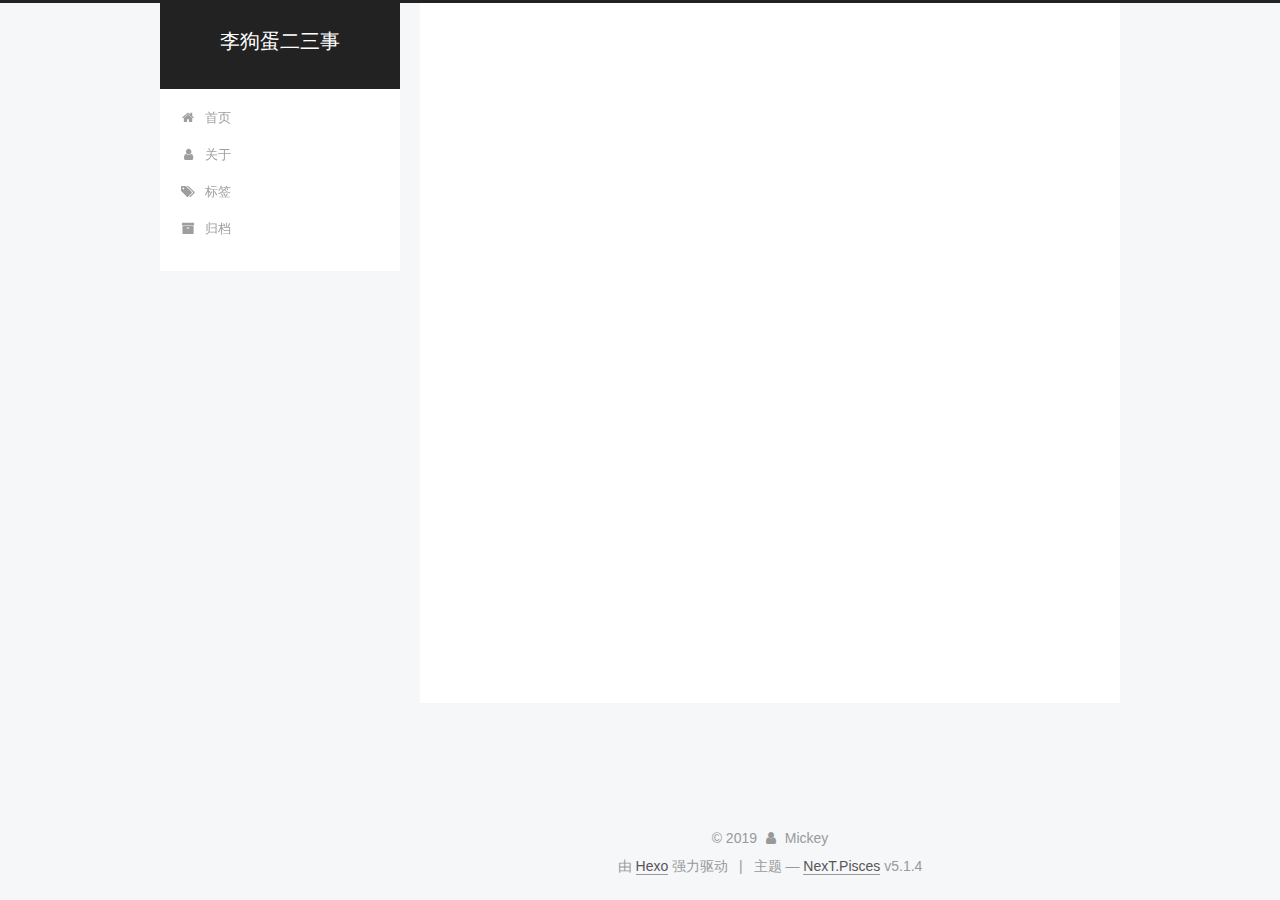
==== archives/index.html @ 02a4fdb4 "Site updated: 2019-07-28 21:21:56" ====
<!DOCTYPE html>



  


<html class="theme-next pisces use-motion" lang="zh-Hans">
<head><meta name="generator" content="Hexo 3.9.0">
  <meta charset="UTF-8">
<meta http-equiv="X-UA-Compatible" content="IE=edge">
<meta name="viewport" content="width=device-width, initial-scale=1, maximum-scale=1">
<meta name="theme-color" content="#222">









<meta http-equiv="Cache-Control" content="no-transform">
<meta http-equiv="Cache-Control" content="no-siteapp">
















  
  
  <link href="/lib/fancybox/source/jquery.fancybox.css?v=2.1.5" rel="stylesheet" type="text/css">







<link href="/lib/font-awesome/css/font-awesome.min.css?v=4.6.2" rel="stylesheet" type="text/css">

<link href="/css/main.css?v=5.1.4" rel="stylesheet" type="text/css">


  <link rel="apple-touch-icon" sizes="180x180" href="/images/apple-touch-icon-next.png?v=5.1.4">


  <link rel="icon" type="image/png" sizes="32x32" href="/images/favicon-32x32-next.png?v=5.1.4">


  <link rel="icon" type="image/png" sizes="16x16" href="/images/favicon-16x16-next.png?v=5.1.4">


  <link rel="mask-icon" href="/images/logo.svg?v=5.1.4" color="#222">





  <meta name="keywords" content="Hexo, NexT">










<meta name="description" content="我们都曾被世界所改变">
<meta name="keywords" content="Life and study">
<meta property="og:type" content="website">
<meta property="og:title" content="李狗蛋二三事">
<meta property="og:url" content="http://yoursite.com/archives/index.html">
<meta property="og:site_name" content="李狗蛋二三事">
<meta property="og:description" content="我们都曾被世界所改变">
<meta property="og:locale" content="zh-Hans">
<meta name="twitter:card" content="summary">
<meta name="twitter:title" content="李狗蛋二三事">
<meta name="twitter:description" content="我们都曾被世界所改变">



<script type="text/javascript" id="hexo.configurations">
  var NexT = window.NexT || {};
  var CONFIG = {
    root: '/',
    scheme: 'Pisces',
    version: '5.1.4',
    sidebar: {"position":"left","display":"post","offset":12,"b2t":false,"scrollpercent":false,"onmobile":false},
    fancybox: true,
    tabs: true,
    motion: {"enable":true,"async":false,"transition":{"post_block":"fadeIn","post_header":"slideDownIn","post_body":"slideDownIn","coll_header":"slideLeftIn","sidebar":"slideUpIn"}},
    duoshuo: {
      userId: '0',
      author: '博主'
    },
    algolia: {
      applicationID: '',
      apiKey: '',
      indexName: '',
      hits: {"per_page":10},
      labels: {"input_placeholder":"Search for Posts","hits_empty":"We didn't find any results for the search: ${query}","hits_stats":"${hits} results found in ${time} ms"}
    }
  };
</script>



  <link rel="canonical" href="http://yoursite.com/archives/">





  <title>归档 | 李狗蛋二三事</title>
  








</head>

<body itemscope itemtype="http://schema.org/WebPage" lang="zh-Hans">

  
  
    
  

  <div class="container sidebar-position-left page-archive">
    <div class="headband"></div>

    <header id="header" class="header" itemscope itemtype="http://schema.org/WPHeader">
      <div class="header-inner"><div class="site-brand-wrapper">
  <div class="site-meta ">
    

    <div class="custom-logo-site-title">
      <a href="/" class="brand" rel="start">
        <span class="logo-line-before"><i></i></span>
        <span class="site-title">李狗蛋二三事</span>
        <span class="logo-line-after"><i></i></span>
      </a>
    </div>
      
        <p class="site-subtitle"></p>
      
  </div>

  <div class="site-nav-toggle">
    <button>
      <span class="btn-bar"></span>
      <span class="btn-bar"></span>
      <span class="btn-bar"></span>
    </button>
  </div>
</div>

<nav class="site-nav">
  

  
    <ul id="menu" class="menu">
      
        
        <li class="menu-item menu-item-首页">
          <a href="/" rel="section">
            
              <i class="menu-item-icon fa fa-fw fa-home"></i> <br>
            
            首页
          </a>
        </li>
      
        
        <li class="menu-item menu-item-关于">
          <a href="/about/" rel="section">
            
              <i class="menu-item-icon fa fa-fw fa-user"></i> <br>
            
            关于
          </a>
        </li>
      
        
        <li class="menu-item menu-item-标签">
          <a href="/tags/" rel="section">
            
              <i class="menu-item-icon fa fa-fw fa-tags"></i> <br>
            
            标签
          </a>
        </li>
      
        
        <li class="menu-item menu-item-归档">
          <a href="/archives/" rel="section">
            
              <i class="menu-item-icon fa fa-fw fa-archive"></i> <br>
            
            归档
          </a>
        </li>
      

      
    </ul>
  

  
</nav>



 </div>
    </header>

    <main id="main" class="main">
      <div class="main-inner">
        <div class="content-wrap">
          <div id="content" class="content">
            

  
  
  
  <div class="post-block archive">
    <div id="posts" class="posts-collapse">
      <span class="archive-move-on"></span>

      <span class="archive-page-counter">
        
        
        
          
        
        嗯..! 目前共计 1 篇日志。 继续努力。
      </span>

      

        
        
        

        
          
          <div class="collection-title">
            <h1 class="archive-year" id="archive-year-2019">2019</h1>
          </div>
        
        

        

  <article class="post post-type-normal" itemscope itemtype="http://schema.org/Article">
    <header class="post-header">

      <h2 class="post-title">
        
            <a class="post-title-link" href="/2019/07/28/hello-world/" itemprop="url">
              
                <span itemprop="name">Hello World</span>
              
            </a>
        
      </h2>

      <div class="post-meta">
        <time class="post-time" itemprop="dateCreated" datetime="2019-07-28T19:10:46+08:00" content="2019-07-28">
          07-28
        </time>
      </div>

    </header>
  </article>



      

    </div>
  </div>
  
  
  

  



          </div>
          


          

        </div>
        
          
  
  <div class="sidebar-toggle">
    <div class="sidebar-toggle-line-wrap">
      <span class="sidebar-toggle-line sidebar-toggle-line-first"></span>
      <span class="sidebar-toggle-line sidebar-toggle-line-middle"></span>
      <span class="sidebar-toggle-line sidebar-toggle-line-last"></span>
    </div>
  </div>

  <aside id="sidebar" class="sidebar">
    
    <div class="sidebar-inner">

      

      

      <section class="site-overview-wrap sidebar-panel sidebar-panel-active">
        <div class="site-overview">
          <div class="site-author motion-element" itemprop="author" itemscope itemtype="http://schema.org/Person">
            
              <img class="site-author-image" itemprop="image" src="https://i.loli.net/2019/07/28/5d3d915f0246d57977.jpg" alt="Mickey">
            
              <p class="site-author-name" itemprop="name">Mickey</p>
              <p class="site-description motion-element" itemprop="description">我们都曾被世界所改变</p>
          </div>

          <nav class="site-state motion-element">

            
              <div class="site-state-item site-state-posts">
              
                <a href="/archives">
              
                  <span class="site-state-item-count">1</span>
                  <span class="site-state-item-name">日志</span>
                </a>
              </div>
            

            

            

          </nav>

          

          
            <div class="links-of-author motion-element">
                
                  <span class="links-of-author-item">
                    <a href="https://github.com/shuaipengli" target="_blank" title="GitHub">
                      
                        <i class="fa fa-fw fa-github"></i>GitHub</a>
                  </span>
                
                  <span class="links-of-author-item">
                    <a href="421853971@qq.com" target="_blank" title="E-Mail">
                      
                        <i class="fa fa-fw fa-envelope"></i>E-Mail</a>
                  </span>
                
            </div>
          

          
          

          
          

          

        </div>
      </section>

      

      

    </div>
  </aside>


        
      </div>
    </main>

    <footer id="footer" class="footer">
      <div class="footer-inner">
        <div class="copyright">&copy; <span itemprop="copyrightYear">2019</span>
  <span class="with-love">
    <i class="fa fa-user"></i>
  </span>
  <span class="author" itemprop="copyrightHolder">Mickey</span>

  
</div>


  <div class="powered-by">由 <a class="theme-link" target="_blank" href="https://hexo.io">Hexo</a> 强力驱动</div>



  <span class="post-meta-divider">|</span>



  <div class="theme-info">主题 &mdash; <a class="theme-link" target="_blank" href="https://github.com/iissnan/hexo-theme-next">NexT.Pisces</a> v5.1.4</div>




        







        
      </div>
    </footer>

    
      <div class="back-to-top">
        <i class="fa fa-arrow-up"></i>
        
      </div>
    

    

  </div>

  

<script type="text/javascript">
  if (Object.prototype.toString.call(window.Promise) !== '[object Function]') {
    window.Promise = null;
  }
</script>









  












  
  
    <script type="text/javascript" src="/lib/jquery/index.js?v=2.1.3"></script>
  

  
  
    <script type="text/javascript" src="/lib/fastclick/lib/fastclick.min.js?v=1.0.6"></script>
  

  
  
    <script type="text/javascript" src="/lib/jquery_lazyload/jquery.lazyload.js?v=1.9.7"></script>
  

  
  
    <script type="text/javascript" src="/lib/velocity/velocity.min.js?v=1.2.1"></script>
  

  
  
    <script type="text/javascript" src="/lib/velocity/velocity.ui.min.js?v=1.2.1"></script>
  

  
  
    <script type="text/javascript" src="/lib/fancybox/source/jquery.fancybox.pack.js?v=2.1.5"></script>
  


  


  <script type="text/javascript" src="/js/src/utils.js?v=5.1.4"></script>

  <script type="text/javascript" src="/js/src/motion.js?v=5.1.4"></script>



  
  


  <script type="text/javascript" src="/js/src/affix.js?v=5.1.4"></script>

  <script type="text/javascript" src="/js/src/schemes/pisces.js?v=5.1.4"></script>



  

  


  <script type="text/javascript" src="/js/src/bootstrap.js?v=5.1.4"></script>



  


  




	





  





  












  





  

  

  

  
  

  

  

  

</body>
</html>
---- css/main.css ----
/* normalize.css v3.0.2 | MIT License | git.io/normalize */
html {
  font-family: sans-serif; /* 1 */
  -ms-text-size-adjust: 100%; /* 2 */
  -webkit-text-size-adjust: 100%; /* 2 */
}
body {
  margin: 0;
}
article,
aside,
details,
figcaption,
figure,
footer,
header,
hgroup,
main,
menu,
nav,
section,
summary {
  display: block;
}
audio,
canvas,
progress,
video {
  display: inline-block; /* 1 */
  vertical-align: baseline; /* 2 */
}
audio:not([controls]) {
  display: none;
  height: 0;
}
[hidden],
template {
  display: none;
}
a {
  background-color: transparent;
}
a:active,
a:hover {
  outline: 0;
}
abbr[title] {
  border-bottom: 1px dotted;
}
b,
strong {
  font-weight: bold;
}
dfn {
  font-style: italic;
}
h1 {
  font-size: 2em;
  margin: 0.67em 0;
}
mark {
  background: #ff0;
  color: #000;
}
small {
  font-size: 80%;
}
sub,
sup {
  font-size: 75%;
  line-height: 0;
  position: relative;
  vertical-align: baseline;
}
sup {
  top: -0.5em;
}
sub {
  bottom: -0.25em;
}
img {
  border: 0;
}
svg:not(:root) {
  overflow: hidden;
}
figure {
  margin: 1em 40px;
}
hr {
  -moz-box-sizing: content-box;
  box-sizing: content-box;
  height: 0;
}
pre {
  overflow: auto;
}
code,
kbd,
pre,
samp {
  font-family: monospace, monospace;
  font-size: 1em;
}
button,
input,
optgroup,
select,
textarea {
  color: inherit; /* 1 */
  font: inherit; /* 2 */
  margin: 0; /* 3 */
}
button {
  overflow: visible;
}
button,
select {
  text-transform: none;
}
button,
html input[type="button"],
input[type="reset"],
input[type="submit"] {
  -webkit-appearance: button; /* 2 */
  cursor: pointer; /* 3 */
}
button[disabled],
html input[disabled] {
  cursor: default;
}
button::-moz-focus-inner,
input::-moz-focus-inner {
  border: 0;
  padding: 0;
}
input {
  line-height: normal;
}
input[type="checkbox"],
input[type="radio"] {
  box-sizing: border-box; /* 1 */
  padding: 0; /* 2 */
}
input[type="number"]::-webkit-inner-spin-button,
input[type="number"]::-webkit-outer-spin-button {
  height: auto;
}
input[type="search"] {
  -webkit-appearance: textfield; /* 1 */
  -moz-box-sizing: content-box;
  -webkit-box-sizing: content-box; /* 2 */
  box-sizing: content-box;
}
input[type="search"]::-webkit-search-cancel-button,
input[type="search"]::-webkit-search-decoration {
  -webkit-appearance: none;
}
fieldset {
  border: 1px solid #c0c0c0;
  margin: 0 2px;
  padding: 0.35em 0.625em 0.75em;
}
legend {
  border: 0; /* 1 */
  padding: 0; /* 2 */
}
textarea {
  overflow: auto;
}
optgroup {
  font-weight: bold;
}
table {
  border-collapse: collapse;
  border-spacing: 0;
}
td,
th {
  padding: 0;
}
::selection {
  background: #262a30;
  color: #fff;
}
body {
  position: relative;
  font-family: 'Lato', "PingFang SC", "Microsoft YaHei", sans-serif;
  font-size: 14px;
  line-height: 2;
  color: #555;
  background: #f5f7f9;
}
@media (max-width: 767px) {
  body {
    padding-right: 0 !important;
  }
}
@media (min-width: 768px) and (max-width: 991px) {
  body {
    padding-right: 0 !important;
  }
}
@media (min-width: 1600px) {
  body {
    font-size: 16px;
  }
}
h1,
h2,
h3,
h4,
h5,
h6 {
  margin: 0;
  padding: 0;
  font-weight: bold;
  line-height: 1.5;
  font-family: 'Lato', "PingFang SC", "Microsoft YaHei", sans-serif;
}
h2,
h3,
h4,
h5,
h6 {
  margin: 20px 0 15px;
}
h1 {
  font-size: 22px;
}
@media (max-width: 767px) {
  h1 {
    font-size: 18px;
  }
}
h2 {
  font-size: 20px;
}
@media (max-width: 767px) {
  h2 {
    font-size: 16px;
  }
}
h3 {
  font-size: 18px;
}
@media (max-width: 767px) {
  h3 {
    font-size: 14px;
  }
}
h4 {
  font-size: 16px;
}
@media (max-width: 767px) {
  h4 {
    font-size: 12px;
  }
}
h5 {
  font-size: 14px;
}
@media (max-width: 767px) {
  h5 {
    font-size: 10px;
  }
}
h6 {
  font-size: 12px;
}
@media (max-width: 767px) {
  h6 {
    font-size: 8px;
  }
}
p {
  margin: 0 0 20px 0;
}
a {
  color: #555;
  text-decoration: none;
  outline: none;
  border-bottom: 1px solid #999;
  word-wrap: break-word;
}
a:hover {
  color: #222;
  border-bottom-color: #222;
}
blockquote {
  margin: 0;
  padding: 0;
}
img {
  display: block;
  margin: auto;
  max-width: 100%;
  height: auto;
}
hr {
  margin: 40px 0;
  height: 3px;
  border: none;
  background-color: #ddd;
  background-image: repeating-linear-gradient(-45deg, #fff, #fff 4px, transparent 4px, transparent 8px);
}
blockquote {
  padding: 0 15px;
  color: #666;
  border-left: 4px solid #ddd;
}
blockquote cite::before {
  content: "-";
  padding: 0 5px;
}
dt {
  font-weight: 700;
}
dd {
  margin: 0;
  padding: 0;
}
kbd {
  border: 1px solid #ccc;
  border-radius: 0.2em;
  box-shadow: 0.1em 0.1em 0.2em rgba(0,0,0,0.1);
  background-color: #f9f9f9;
  font-family: inherit;
  background-image: -webkit-linear-gradient(top, #eee, #fff, #eee);
  padding: 0.1em 0.3em;
  white-space: nowrap;
}
.text-left {
  text-align: left;
}
.text-center {
  text-align: center;
}
.text-right {
  text-align: right;
}
.text-justify {
  text-align: justify;
}
.text-nowrap {
  white-space: nowrap;
}
.text-lowercase {
  text-transform: lowercase;
}
.text-uppercase {
  text-transform: uppercase;
}
.text-capitalize {
  text-transform: capitalize;
}
.center-block {
  display: block;
  margin-left: auto;
  margin-right: auto;
}
.clearfix:before,
.clearfix:after {
  content: " ";
  display: table;
}
.clearfix:after {
  clear: both;
}
.pullquote {
  width: 45%;
}
.pullquote.left {
  float: left;
  margin-left: 5px;
  margin-right: 10px;
}
.pullquote.right {
  float: right;
  margin-left: 10px;
  margin-right: 5px;
}
.affix.affix.affix {
  position: fixed;
}
.translation {
  margin-top: -20px;
  font-size: 14px;
  color: #999;
}
.scrollbar-measure {
  width: 100px;
  height: 100px;
  overflow: scroll;
  position: absolute;
  top: -9999px;
}
.use-motion .motion-element {
  opacity: 0;
}
table {
  margin: 20px 0;
  width: 100%;
  border-collapse: collapse;
  border-spacing: 0;
  border: 1px solid #ddd;
  font-size: 14px;
  table-layout: fixed;
  word-wrap: break-all;
}
table>tbody>tr:nth-of-type(odd) {
  background-color: #f9f9f9;
}
table>tbody>tr:hover {
  background-color: #f5f5f5;
}
caption,
th,
td {
  padding: 8px;
  text-align: left;
  vertical-align: middle;
  font-weight: normal;
}
th,
td {
  border-bottom: 3px solid #ddd;
  border-right: 1px solid #eee;
}
th {
  padding-bottom: 10px;
  font-weight: 700;
}
td {
  border-bottom-width: 1px;
}
html,
body {
  height: 100%;
}
.container {
  position: relative;
  min-height: 100%;
}
.header-inner {
  margin: 0 auto;
  padding: 100px 0 70px;
  width: 700px;
}
@media (min-width: 1600px) {
  .container .header-inner {
    width: 900px;
  }
}
.main {
  padding-bottom: 150px;
}
.main-inner {
  margin: 0 auto;
  width: 700px;
}
@media (min-width: 1600px) {
  .container .main-inner {
    width: 900px;
  }
}
.footer {
  position: absolute;
  left: 0;
  bottom: 0;
  width: 100%;
  min-height: 50px;
}
.footer-inner {
  box-sizing: border-box;
  margin: 20px auto;
  width: 700px;
}
@media (min-width: 1600px) {
  .container .footer-inner {
    width: 900px;
  }
}
pre,
.highlight {
  overflow: auto;
  margin: 20px 0;
  padding: 0;
  font-size: 13px;
  color: #4d4d4c;
  background: #f7f7f7;
  line-height: 1.6;
}
pre,
code {
  font-family: consolas, Menlo, "PingFang SC", "Microsoft YaHei", monospace;
}
code {
  padding: 2px 4px;
  word-wrap: break-word;
  color: #555;
  background: #eee;
  border-radius: 3px;
  font-size: 13px;
}
pre {
  padding: 10px;
}
pre code {
  padding: 0;
  color: #4d4d4c;
  background: none;
  text-shadow: none;
}
.highlight {
  border-radius: 1px;
}
.highlight pre {
  border: none;
  margin: 0;
  padding: 10px 0;
}
.highlight table {
  margin: 0;
  width: auto;
  border: none;
}
.highlight td {
  border: none;
  padding: 0;
}
.highlight figcaption {
  font-size: 1em;
  color: #4d4d4c;
  line-height: 1em;
  margin-bottom: 1em;
}
.highlight figcaption:before,
.highlight figcaption:after {
  content: " ";
  display: table;
}
.highlight figcaption:after {
  clear: both;
}
.highlight figcaption a {
  float: right;
  color: #4d4d4c;
}
.highlight figcaption a:hover {
  border-bottom-color: #4d4d4c;
}
.highlight .gutter pre {
  padding-left: 10px;
  padding-right: 10px;
  color: #869194;
  text-align: right;
  background-color: #eff2f3;
}
.highlight .code pre {
  width: 100%;
  padding-left: 10px;
  padding-right: 10px;
  background-color: #f7f7f7;
}
.highlight .line {
  height: 20px;
}
.gutter {
  -webkit-user-select: none;
  -moz-user-select: none;
  -ms-user-select: none;
  user-select: none;
}
.gist table {
  width: auto;
}
.gist table td {
  border: none;
}
pre .deletion {
  background: #fdd;
}
pre .addition {
  background: #dfd;
}
pre .meta {
  color: #8959a8;
}
pre .comment {
  color: #8e908c;
}
pre .variable,
pre .attribute,
pre .tag,
pre .regexp,
pre .ruby .constant,
pre .xml .tag .title,
pre .xml .pi,
pre .xml .doctype,
pre .html .doctype,
pre .css .id,
pre .css .class,
pre .css .pseudo {
  color: #c82829;
}
pre .number,
pre .preprocessor,
pre .built_in,
pre .literal,
pre .params,
pre .constant,
pre .command {
  color: #f5871f;
}
pre .ruby .class .title,
pre .css .rules .attribute,
pre .string,
pre .value,
pre .inheritance,
pre .header,
pre .ruby .symbol,
pre .xml .cdata,
pre .special,
pre .number,
pre .formula {
  color: #718c00;
}
pre .title,
pre .css .hexcolor {
  color: #3e999f;
}
pre .function,
pre .python .decorator,
pre .python .title,
pre .ruby .function .title,
pre .ruby .title .keyword,
pre .perl .sub,
pre .javascript .title,
pre .coffeescript .title {
  color: #4271ae;
}
pre .keyword,
pre .javascript .function {
  color: #8959a8;
}
.full-image.full-image.full-image.full-image {
  border: none;
  max-width: 100%;
  width: auto;
  margin: 20px auto 25px;
}
@media (min-width: 992px) {
  .full-image.full-image.full-image.full-image {
    max-width: none;
    width: 118%;
    margin: 0 -9%;
  }
}
.blockquote-center,
.page-home .post-type-quote blockquote,
.page-post-detail .post-type-quote blockquote {
  position: relative;
  margin: 40px 0;
  padding: 0;
  border-left: none;
  text-align: center;
}
.blockquote-center::before,
.page-home .post-type-quote blockquote::before,
.page-post-detail .post-type-quote blockquote::before,
.blockquote-center::after,
.page-home .post-type-quote blockquote::after,
.page-post-detail .post-type-quote blockquote::after {
  position: absolute;
  content: ' ';
  display: block;
  width: 100%;
  height: 24px;
  opacity: 0.2;
  background-repeat: no-repeat;
  background-position: 0 -6px;
  background-size: 22px 22px;
}
.blockquote-center::before,
.page-home .post-type-quote blockquote::before,
.page-post-detail .post-type-quote blockquote::before {
  top: -20px;
  background-image: url("../images/quote-l.svg");
  border-top: 1px solid #ccc;
}
.blockquote-center::after,
.page-home .post-type-quote blockquote::after,
.page-post-detail .post-type-quote blockquote::after {
  bottom: -20px;
  background-image: url("../images/quote-r.svg");
  border-bottom: 1px solid #ccc;
  background-position: 100% 8px;
}
.blockquote-center p,
.page-home .post-type-quote blockquote p,
.page-post-detail .post-type-quote blockquote p,
.blockquote-center div,
.page-home .post-type-quote blockquote div,
.page-post-detail .post-type-quote blockquote div {
  text-align: center;
}
.post .post-body .group-picture img {
  box-sizing: border-box;
  padding: 0 3px;
  border: none;
}
.post .group-picture-row {
  overflow: hidden;
  margin-top: 6px;
}
.post .group-picture-row:first-child {
  margin-top: 0;
}
.post .group-picture-column {
  float: left;
}
.page-post-detail .post-body .group-picture-column {
  float: none;
  margin-top: 10px;
  width: auto !important;
}
.page-post-detail .post-body .group-picture-column img {
  margin: 0 auto;
}
.page-archive .group-picture-container {
  overflow: hidden;
}
.page-archive .group-picture-row {
  float: left;
}
.page-archive .group-picture-row:first-child {
  margin-top: 6px;
}
.page-archive .group-picture-column {
  max-width: 150px;
  max-height: 150px;
}
.post-body .note {
  position: relative;
  padding: 15px;
  margin-bottom: 20px;
  border: 1px solid #eee;
  border-left-width: 5px;
  border-radius: 3px;
}
.post-body .note h2,
.post-body .note h3,
.post-body .note h4,
.post-body .note h5,
.post-body .note h6 {
  margin-top: 0;
  margin-bottom: 0;
  border-bottom: initial;
  padding-top: 0 !important;
}
.post-body .note p:first-child,
.post-body .note ul:first-child,
.post-body .note ol:first-child,
.post-body .note table:first-child,
.post-body .note pre:first-child,
.post-body .note blockquote:first-child {
  margin-top: 0;
}
.post-body .note p:last-child,
.post-body .note ul:last-child,
.post-body .note ol:last-child,
.post-body .note table:last-child,
.post-body .note pre:last-child,
.post-body .note blockquote:last-child {
  margin-bottom: 0;
}
.post-body .note.default {
  border-left-color: #777;
}
.post-body .note.default h2,
.post-body .note.default h3,
.post-body .note.default h4,
.post-body .note.default h5,
.post-body .note.default h6 {
  color: #777;
}
.post-body .note.primary {
  border-left-color: #6f42c1;
}
.post-body .note.primary h2,
.post-body .note.primary h3,
.post-body .note.primary h4,
.post-body .note.primary h5,
.post-body .note.primary h6 {
  color: #6f42c1;
}
.post-body .note.info {
  border-left-color: #428bca;
}
.post-body .note.info h2,
.post-body .note.info h3,
.post-body .note.info h4,
.post-body .note.info h5,
.post-body .note.info h6 {
  color: #428bca;
}
.post-body .note.success {
  border-left-color: #5cb85c;
}
.post-body .note.success h2,
.post-body .note.success h3,
.post-body .note.success h4,
.post-body .note.success h5,
.post-body .note.success h6 {
  color: #5cb85c;
}
.post-body .note.warning {
  border-left-color: #f0ad4e;
}
.post-body .note.warning h2,
.post-body .note.warning h3,
.post-body .note.warning h4,
.post-body .note.warning h5,
.post-body .note.warning h6 {
  color: #f0ad4e;
}
.post-body .note.danger {
  border-left-color: #d9534f;
}
.post-body .note.danger h2,
.post-body .note.danger h3,
.post-body .note.danger h4,
.post-body .note.danger h5,
.post-body .note.danger h6 {
  color: #d9534f;
}
.post-body .label {
  display: inline;
  padding: 0 2px;
  white-space: nowrap;
}
.post-body .label.default {
  background-color: #f0f0f0;
}
.post-body .label.primary {
  background-color: #efe6f7;
}
.post-body .label.info {
  background-color: #e5f2f8;
}
.post-body .label.success {
  background-color: #e7f4e9;
}
.post-body .label.warning {
  background-color: #fcf6e1;
}
.post-body .label.danger {
  background-color: #fae8eb;
}
.post-body .tabs {
  position: relative;
  display: block;
  margin-bottom: 20px;
  padding-top: 10px;
}
.post-body .tabs ul.nav-tabs {
  margin: 0;
  padding: 0;
  display: flex;
  margin-bottom: -1px;
}
@media (max-width: 413px) {
  .post-body .tabs ul.nav-tabs {
    display: block;
    margin-bottom: 5px;
  }
}
.post-body .tabs ul.nav-tabs li.tab {
  list-style-type: none !important;
  margin: 0 0.25em 0 0;
  border-top: 3px solid transparent;
  border-left: 1px solid transparent;
  border-right: 1px solid transparent;
}
@media (max-width: 413px) {
  .post-body .tabs ul.nav-tabs li.tab {
    margin: initial;
    border-top: 1px solid transparent;
    border-left: 3px solid transparent;
    border-right: 1px solid transparent;
    border-bottom: 1px solid transparent;
  }
}
.post-body .tabs ul.nav-tabs li.tab a {
  outline: 0;
  border-bottom: initial;
  display: block;
  line-height: 1.8em;
  padding: 0.25em 0.75em;
  transition-duration: 0.2s;
  transition-timing-function: ease-out;
  transition-delay: 0s;
}
.post-body .tabs ul.nav-tabs li.tab a i {
  width: 1.285714285714286em;
}
.post-body .tabs ul.nav-tabs li.tab.active {
  border-top: 3px solid #fc6423;
  border-left: 1px solid #ddd;
  border-right: 1px solid #ddd;
  background-color: #fff;
}
@media (max-width: 413px) {
  .post-body .tabs ul.nav-tabs li.tab.active {
    border-top: 1px solid #ddd;
    border-left: 3px solid #fc6423;
    border-right: 1px solid #ddd;
    border-bottom: 1px solid #ddd;
  }
}
.post-body .tabs ul.nav-tabs li.tab.active a {
  cursor: default;
  color: #555;
}
.post-body .tabs .tab-content {
  background-color: #fff;
}
.post-body .tabs .tab-content .tab-pane {
  border: 1px solid #ddd;
  padding: 20px 20px 0 20px;
}
.post-body .tabs .tab-content .tab-pane:not(.active) {
  display: none !important;
}
.post-body .tabs .tab-content .tab-pane.active {
  display: block !important;
}
.btn {
  display: inline-block;
  padding: 0 20px;
  font-size: 14px;
  color: #555;
  background: #fff;
  border: 2px solid #555;
  text-decoration: none;
  border-radius: 2px;
  transition-property: background-color;
  transition-duration: 0.2s;
  transition-timing-function: ease-in-out;
  transition-delay: 0s;
  line-height: 2;
}
.btn:hover {
  border-color: #222;
  color: #fff;
  background: #222;
}
.btn +.btn {
  margin: 0 0 8px 8px;
}
.btn .fa-fw {
  width: 1.285714285714286em;
  text-align: left;
}
.btn-bar {
  display: block;
  width: 22px;
  height: 2px;
  background: #555;
  border-radius: 1px;
}
.btn-bar+.btn-bar {
  margin-top: 4px;
}
.pagination {
  margin: 120px 0 40px;
  text-align: center;
  border-top: 1px solid #eee;
}
.page-number-basic,
.pagination .prev,
.pagination .next,
.pagination .page-number,
.pagination .space {
  display: inline-block;
  position: relative;
  top: -1px;
  margin: 0 10px;
  padding: 0 11px;
}
@media (max-width: 767px) {
  .page-number-basic,
  .pagination .prev,
  .pagination .next,
  .pagination .page-number,
  .pagination .space {
    margin: 0 5px;
  }
}
.pagination .prev,
.pagination .next,
.pagination .page-number {
  border-bottom: 0;
  border-top: 1px solid #eee;
  transition-property: border-color;
  transition-duration: 0.2s;
  transition-timing-function: ease-in-out;
  transition-delay: 0s;
}
.pagination .prev:hover,
.pagination .next:hover,
.pagination .page-number:hover {
  border-top-color: #222;
}
.pagination .space {
  padding: 0;
  margin: 0;
}
.pagination .prev {
  margin-left: 0;
}
.pagination .next {
  margin-right: 0;
}
.pagination .page-number.current {
  color: #fff;
  background: #ccc;
  border-top-color: #ccc;
}
@media (max-width: 767px) {
  .pagination {
    border-top: none;
  }
  .pagination .prev,
  .pagination .next,
  .pagination .page-number {
    margin-bottom: 10px;
    border-top: 0;
    border-bottom: 1px solid #eee;
    padding: 0 10px;
  }
  .pagination .prev:hover,
  .pagination .next:hover,
  .pagination .page-number:hover {
    border-bottom-color: #222;
  }
}
.comments {
  margin: 60px 20px 0;
}
.tag-cloud {
  text-align: center;
}
.tag-cloud a {
  display: inline-block;
  margin: 10px;
}
.back-to-top {
  box-sizing: border-box;
  position: fixed;
  bottom: -100px;
  right: 30px;
  z-index: 1050;
  padding: 0 6px;
  width: 24px;
  background: #222;
  font-size: 12px;
  opacity: 0.6;
  color: #fff;
  cursor: pointer;
  text-align: center;
  -webkit-transform: translateZ(0);
  transition-property: bottom;
  transition-duration: 0.2s;
  transition-timing-function: ease-in-out;
  transition-delay: 0s;
}
@media (min-width: 768px) and (max-width: 991px) {
  .back-to-top {
    display: none !important;
  }
}
@media (max-width: 767px) {
  .back-to-top {
    display: none !important;
  }
}
.back-to-top.back-to-top-on {
  bottom: 30px;
}
.header {
  background: transparent;
}
.header-inner {
  position: relative;
}
.headband {
  height: 3px;
  background: #222;
}
.site-meta {
  margin: 0;
  text-align: center;
}
@media (max-width: 767px) {
  .site-meta {
    text-align: center;
  }
}
.brand {
  position: relative;
  display: inline-block;
  padding: 0 40px;
  color: #fff;
  background: #222;
  border-bottom: none;
}
.brand:hover {
  color: #fff;
}
.logo {
  display: inline-block;
  margin-right: 5px;
  line-height: 36px;
  vertical-align: top;
}
.site-title {
  display: inline-block;
  vertical-align: top;
  line-height: 36px;
  font-size: 20px;
  font-weight: normal;
  font-family: 'Lato', "PingFang SC", "Microsoft YaHei", sans-serif;
}
.site-subtitle {
  margin-top: 10px;
  font-size: 13px;
  color: #ddd;
}
.use-motion .brand {
  opacity: 0;
}
.use-motion .logo,
.use-motion .site-title,
.use-motion .site-subtitle {
  opacity: 0;
  position: relative;
  top: -10px;
}
.site-nav-toggle {
  display: none;
  position: absolute;
  top: 10px;
  left: 10px;
}
@media (max-width: 767px) {
  .site-nav-toggle {
    display: block;
  }
}
.site-nav-toggle button {
  margin-top: 2px;
  padding: 9px 10px;
  background: transparent;
  border: none;
}
@media (max-width: 767px) {
  .site-nav {
    display: none;
    margin: 0 -10px;
    padding: 0 10px;
    clear: both;
    border-top: 1px solid #ddd;
  }
}
@media (min-width: 768px) and (max-width: 991px) {
  .site-nav {
    display: block !important;
  }
}
@media (min-width: 992px) {
  .site-nav {
    display: block !important;
  }
}
.menu {
  margin-top: 20px;
  padding-left: 0;
  text-align: center;
}
.menu .menu-item {
  display: inline-block;
  margin: 0 10px;
  list-style: none;
}
@media screen and (max-width: 767px) {
  .menu .menu-item {
    margin-top: 10px;
  }
}
.menu .menu-item a {
  display: block;
  font-size: 13px;
  line-height: inherit;
  border-bottom: 1px solid transparent;
  transition-property: border-color;
  transition-duration: 0.2s;
  transition-timing-function: ease-in-out;
  transition-delay: 0s;
}
.menu .menu-item a:hover,
.menu-item-active a {
  border-bottom-color: #222;
}
.menu .menu-item .fa {
  margin-right: 5px;
}
.use-motion .menu-item {
  opacity: 0;
}
.post-body {
  font-family: 'Lato', "PingFang SC", "Microsoft YaHei", sans-serif;
}
@media (max-width: 767px) {
  .post-body {
    word-break: break-word;
  }
}
.post-body .fancybox img {
  display: block !important;
  margin: 0 auto;
  cursor: pointer;
  cursor: zoom-in;
  cursor: -webkit-zoom-in;
}
.post-body .image-caption,
.post-body .figure .caption {
  margin: -20px auto 15px;
  text-align: center;
  font-size: 14px;
  color: #999;
  font-weight: bold;
  line-height: 1;
}
.post-sticky-flag {
  display: inline-block;
  font-size: 16px;
  -ms-transform: rotate(30deg);
  -webkit-transform: rotate(30deg);
  -moz-transform: rotate(30deg);
  -ms-transform: rotate(30deg);
  -o-transform: rotate(30deg);
  transform: rotate(30deg);
}
.use-motion .post-block,
.use-motion .pagination,
.use-motion .comments {
  opacity: 0;
}
.use-motion .post-header {
  opacity: 0;
}
.use-motion .post-body {
  opacity: 0;
}
.use-motion .collection-title {
  opacity: 0;
}
.posts-expand {
  padding-top: 40px;
}
@media (max-width: 767px) {
  .posts-expand {
    margin: 0 20px;
  }
  .post-body pre .gutter pre {
    padding-right: 10px;
  }
  .post-body .highlight {
    margin-left: 0px;
    margin-right: 0px;
    padding: 0;
  }
  .post-body .highlight .gutter pre {
    padding-right: 10px;
  }
}
@media (min-width: 992px) {
  .posts-expand .post-body {
    text-align: justify;
  }
}
.posts-expand .post-body h2,
.posts-expand .post-body h3,
.posts-expand .post-body h4,
.posts-expand .post-body h5,
.posts-expand .post-body h6 {
  padding-top: 10px;
}
.posts-expand .post-body h2 .header-anchor,
.posts-expand .post-body h3 .header-anchor,
.posts-expand .post-body h4 .header-anchor,
.posts-expand .post-body h5 .header-anchor,
.posts-expand .post-body h6 .header-anchor {
  float: right;
  margin-left: 10px;
  color: #ccc;
  border-bottom-style: none;
  visibility: hidden;
}
.posts-expand .post-body h2 .header-anchor:hover,
.posts-expand .post-body h3 .header-anchor:hover,
.posts-expand .post-body h4 .header-anchor:hover,
.posts-expand .post-body h5 .header-anchor:hover,
.posts-expand .post-body h6 .header-anchor:hover {
  color: inherit;
}
.posts-expand .post-body h2:hover .header-anchor,
.posts-expand .post-body h3:hover .header-anchor,
.posts-expand .post-body h4:hover .header-anchor,
.posts-expand .post-body h5:hover .header-anchor,
.posts-expand .post-body h6:hover .header-anchor {
  visibility: visible;
}
.posts-expand .post-body ul li {
  list-style: circle;
}
.posts-expand .post-body img {
  box-sizing: border-box;
  margin: auto;
  padding: 3px;
  border: 1px solid #ddd;
}
.posts-expand .post-body .fancybox img {
  margin: 0 auto 25px;
}
@media (max-width: 767px) {
  .posts-collapse {
    margin: 0 20px;
  }
  .posts-collapse .post-title,
  .posts-collapse .post-meta {
    display: block;
    width: auto;
    text-align: left;
  }
}
.posts-collapse {
  position: relative;
  z-index: 1010;
  margin-left: 55px;
}
.posts-collapse::after {
  content: " ";
  position: absolute;
  top: 20px;
  left: 0;
  margin-left: -2px;
  width: 4px;
  height: 100%;
  background: #f5f5f5;
  z-index: -1;
}
@media (max-width: 767px) {
  .posts-collapse {
    margin: 0 20px;
  }
}
.posts-collapse .collection-title {
  position: relative;
  margin: 60px 0;
}
.posts-collapse .collection-title h1,
.posts-collapse .collection-title h2 {
  margin-left: 20px;
}
.posts-collapse .collection-title small {
  color: #bbb;
  margin-left: 5px;
}
.posts-collapse .collection-title::before {
  content: " ";
  position: absolute;
  left: 0;
  top: 50%;
  margin-left: -4px;
  margin-top: -4px;
  width: 8px;
  height: 8px;
  background: #bbb;
  border-radius: 50%;
}
.posts-collapse .post {
  margin: 30px 0;
}
.posts-collapse .post-header {
  position: relative;
  transition-duration: 0.2s;
  transition-timing-function: ease-in-out;
  transition-delay: 0s;
  transition-property: border;
  border-bottom: 1px dashed #ccc;
}
.posts-collapse .post-header::before {
  content: " ";
  position: absolute;
  left: 0;
  top: 12px;
  width: 6px;
  height: 6px;
  margin-left: -4px;
  background: #bbb;
  border-radius: 50%;
  border: 1px solid #fff;
  transition-duration: 0.2s;
  transition-timing-function: ease-in-out;
  transition-delay: 0s;
  transition-property: background;
}
.posts-collapse .post-header:hover {
  border-bottom-color: #666;
}
.posts-collapse .post-header:hover::before {
  background: #222;
}
.posts-collapse .post-meta {
  position: absolute;
  font-size: 12px;
  left: 20px;
  top: 5px;
}
.posts-collapse .post-comments-count {
  display: none;
}
.posts-collapse .post-title {
  margin-left: 60px;
  font-size: 16px;
  font-weight: normal;
  line-height: inherit;
}
.posts-collapse .post-title::after {
  margin-left: 3px;
  opacity: 0.6;
}
.posts-collapse .post-title a {
  color: #666;
  border-bottom: none;
}
.page-home .post-type-quote .post-header,
.page-post-detail .post-type-quote .post-header,
.page-home .post-type-quote .post-tags,
.page-post-detail .post-type-quote .post-tags {
  display: none;
}
.posts-expand .post-title {
  text-align: center;
  word-break: break-word;
  font-weight: 400;
}
.posts-expand .post-title-link {
  display: inline-block;
  position: relative;
  color: #555;
  border-bottom: none;
  line-height: 1.2;
  vertical-align: top;
}
.posts-expand .post-title-link::before {
  content: "";
  position: absolute;
  width: 100%;
  height: 2px;
  bottom: 0;
  left: 0;
  background-color: #000;
  visibility: hidden;
  -webkit-transform: scaleX(0);
  -moz-transform: scaleX(0);
  -ms-transform: scaleX(0);
  -o-transform: scaleX(0);
  transform: scaleX(0);
  transition-duration: 0.2s;
  transition-timing-function: ease-in-out;
  transition-delay: 0s;
}
.posts-expand .post-title-link:hover::before {
  visibility: visible;
  -webkit-transform: scaleX(1);
  -moz-transform: scaleX(1);
  -ms-transform: scaleX(1);
  -o-transform: scaleX(1);
  transform: scaleX(1);
}
.posts-expand .post-title-link .fa {
  font-size: 16px;
}
.posts-expand .post-meta {
  margin: 3px 0 60px 0;
  color: #999;
  font-family: 'Lato', "PingFang SC", "Microsoft YaHei", sans-serif;
  font-size: 12px;
  text-align: center;
}
.posts-expand .post-meta .post-category-list {
  display: inline-block;
  margin: 0;
  padding: 3px;
}
.posts-expand .post-meta .post-category-list-link {
  color: #999;
}
.posts-expand .post-meta .post-description {
  font-size: 14px;
  margin-top: 2px;
}
.post-meta-divider {
  margin: 0 0.5em;
}
.post-meta-item-icon {
  margin-right: 3px;
}
@media (min-width: 768px) and (max-width: 991px) {
  .post-meta-item-icon {
    display: inline-block;
  }
}
@media (max-width: 767px) {
  .post-meta-item-icon {
    display: inline-block;
  }
}
@media (min-width: 768px) and (max-width: 991px) {
  .post-meta-item-text {
    display: none;
  }
}
@media (max-width: 767px) {
  .post-meta-item-text {
    display: none;
  }
}
@media (max-width: 767px) {
  .posts-expand .post-comments-count {
    display: none;
  }
}
.post-button {
  margin-top: 40px;
}
.posts-expand .post-tags {
  margin-top: 40px;
  text-align: center;
}
.posts-expand .post-tags a {
  display: inline-block;
  margin-right: 10px;
  font-size: 13px;
}
.post-nav {
  display: table;
  margin-top: 15px;
  width: 100%;
  border-top: 1px solid #eee;
}
.post-nav-divider {
  display: table-cell;
  width: 10%;
}
.post-nav-item {
  display: table-cell;
  padding: 10px 0 0 0;
  width: 45%;
  vertical-align: top;
}
.post-nav-item a {
  position: relative;
  display: block;
  line-height: 25px;
  font-size: 14px;
  color: #555;
  border-bottom: none;
}
.post-nav-item a:hover {
  color: #222;
  border-bottom: none;
}
.post-nav-item a:active {
  top: 2px;
}
.post-nav-item .fa {
  position: absolute;
  top: 8px;
  left: 0;
  font-size: 12px;
}
.post-nav-next a {
  padding-left: 15px;
}
.post-nav-prev {
  text-align: right;
}
.post-nav-prev a {
  padding-right: 15px;
}
.post-nav-prev .fa {
  right: 0;
  left: auto;
}
.posts-expand .post-eof {
  display: block;
  margin: 80px auto 60px;
  width: 8%;
  height: 1px;
  background: #ccc;
  text-align: center;
}
.post:last-child .post-eof.post-eof.post-eof {
  display: none;
}
.post-gallery {
  display: table;
  table-layout: fixed;
  width: 100%;
  border-collapse: separate;
}
.post-gallery-row {
  display: table-row;
}
.post-gallery .post-gallery-img {
  display: table-cell;
  text-align: center;
  vertical-align: middle;
  border: none;
}
.post-gallery .post-gallery-img img {
  max-width: 100%;
  max-height: 100%;
  border: none;
}
.fancybox-close,
.fancybox-close:hover {
  border: none;
}
#rewardButton {
  cursor: pointer;
  border: 0;
  outline: 0;
  border-radius: 5px;
  padding: 0;
  margin: 0;
  letter-spacing: normal;
  text-transform: none;
  text-indent: 0px;
  text-shadow: none;
}
#rewardButton span {
  display: inline-block;
  width: 80px;
  height: 35px;
  border-radius: 5px;
  color: #fff;
  font-weight: 400;
  font-style: normal;
  font-variant: normal;
  font-stretch: normal;
  font-size: 18px;
  font-family: "Microsoft Yahei";
  background: #f44336;
}
#rewardButton span:hover {
  background: #f7877f;
}
#QR {
  padding-top: 20px;
}
#QR a {
  border: 0;
}
#QR img {
  width: 180px;
  max-width: 100%;
  display: inline-block;
  margin: 0.8em 2em 0 2em;
}
#wechat:hover p {
  animation: roll 0.1s infinite linear;
  -webkit-animation: roll 0.1s infinite linear;
  -moz-animation: roll 0.1s infinite linear;
}
#alipay:hover p {
  animation: roll 0.1s infinite linear;
  -webkit-animation: roll 0.1s infinite linear;
  -moz-animation: roll 0.1s infinite linear;
}
#bitcoin:hover p {
  animation: roll 0.1s infinite linear;
  -webkit-animation: roll 0.1s infinite linear;
  -moz-animation: roll 0.1s infinite linear;
}
@-moz-keyframes roll {
  from {
    -webkit-transform: rotateZ(30deg);
    -moz-transform: rotateZ(30deg);
    -ms-transform: rotateZ(30deg);
    -o-transform: rotateZ(30deg);
    transform: rotateZ(30deg);
  }
  to {
    -webkit-transform: rotateZ(-30deg);
    -moz-transform: rotateZ(-30deg);
    -ms-transform: rotateZ(-30deg);
    -o-transform: rotateZ(-30deg);
    transform: rotateZ(-30deg);
  }
}
@-webkit-keyframes roll {
  from {
    -webkit-transform: rotateZ(30deg);
    -moz-transform: rotateZ(30deg);
    -ms-transform: rotateZ(30deg);
    -o-transform: rotateZ(30deg);
    transform: rotateZ(30deg);
  }
  to {
    -webkit-transform: rotateZ(-30deg);
    -moz-transform: rotateZ(-30deg);
    -ms-transform: rotateZ(-30deg);
    -o-transform: rotateZ(-30deg);
    transform: rotateZ(-30deg);
  }
}
@-o-keyframes roll {
  from {
    -webkit-transform: rotateZ(30deg);
    -moz-transform: rotateZ(30deg);
    -ms-transform: rotateZ(30deg);
    -o-transform: rotateZ(30deg);
    transform: rotateZ(30deg);
  }
  to {
    -webkit-transform: rotateZ(-30deg);
    -moz-transform: rotateZ(-30deg);
    -ms-transform: rotateZ(-30deg);
    -o-transform: rotateZ(-30deg);
    transform: rotateZ(-30deg);
  }
}
@keyframes roll {
  from {
    -webkit-transform: rotateZ(30deg);
    -moz-transform: rotateZ(30deg);
    -ms-transform: rotateZ(30deg);
    -o-transform: rotateZ(30deg);
    transform: rotateZ(30deg);
  }
  to {
    -webkit-transform: rotateZ(-30deg);
    -moz-transform: rotateZ(-30deg);
    -ms-transform: rotateZ(-30deg);
    -o-transform: rotateZ(-30deg);
    transform: rotateZ(-30deg);
  }
}
.rtl.post-body p,
.rtl.post-body a,
.rtl.post-body h1,
.rtl.post-body h2,
.rtl.post-body h3,
.rtl.post-body h4,
.rtl.post-body h5,
.rtl.post-body h6,
.rtl.post-body li,
.rtl.post-body ul,
.rtl.post-body ol {
  direction: rtl;
  font-family: UKIJ Ekran;
}
.rtl.post-title {
  font-family: UKIJ Ekran;
}
.sidebar {
  position: fixed;
  right: 0;
  top: 0;
  bottom: 0;
  width: 0;
  z-index: 1040;
  box-shadow: inset 0 2px 6px #000;
  background: #222;
  -webkit-transform: translateZ(0);
}
.sidebar a {
  color: #999;
  border-bottom-color: #555;
}
.sidebar a:hover {
  color: #eee;
}
@media (min-width: 768px) and (max-width: 991px) {
  .sidebar {
    display: none !important;
  }
}
@media (max-width: 767px) {
  .sidebar {
    display: none !important;
  }
}
.sidebar-inner {
  position: relative;
  padding: 20px 10px;
  color: #999;
  text-align: center;
}
.site-overview-wrap {
  overflow: hidden;
}
.site-overview {
  overflow-y: auto;
  overflow-x: hidden;
}
.sidebar-toggle {
  position: fixed;
  right: 30px;
  bottom: 45px;
  width: 14px;
  height: 14px;
  padding: 5px;
  background: #222;
  line-height: 0;
  z-index: 1050;
  cursor: pointer;
  -webkit-transform: translateZ(0);
}
@media (min-width: 768px) and (max-width: 991px) {
  .sidebar-toggle {
    display: none !important;
  }
}
@media (max-width: 767px) {
  .sidebar-toggle {
    display: none !important;
  }
}
.sidebar-toggle-line {
  position: relative;
  display: inline-block;
  vertical-align: top;
  height: 2px;
  width: 100%;
  background: #fff;
  margin-top: 3px;
}
.sidebar-toggle-line:first-child {
  margin-top: 0;
}
.site-author-image {
  display: block;
  margin: 0 auto;
  padding: 2px;
  max-width: 120px;
  height: auto;
  border: 1px solid #eee;
}
.site-author-name {
  margin: 0;
  text-align: center;
  color: #222;
  font-weight: 600;
}
.site-description {
  margin-top: 0;
  text-align: center;
  font-size: 13px;
  color: #999;
}
.site-state {
  overflow: hidden;
  line-height: 1.4;
  white-space: nowrap;
  text-align: center;
}
.site-state-item {
  display: inline-block;
  padding: 0 15px;
  border-left: 1px solid #eee;
}
.site-state-item:first-child {
  border-left: none;
}
.site-state-item a {
  border-bottom: none;
}
.site-state-item-count {
  display: block;
  text-align: center;
  color: inherit;
  font-weight: 600;
  font-size: 16px;
}
.site-state-item-name {
  font-size: 13px;
  color: #999;
}
.feed-link {
  margin-top: 20px;
}
.feed-link a {
  display: inline-block;
  padding: 0 15px;
  color: #fc6423;
  border: 1px solid #fc6423;
  border-radius: 4px;
}
.feed-link a i {
  color: #fc6423;
  font-size: 14px;
}
.feed-link a:hover {
  color: #fff;
  background: #fc6423;
}
.feed-link a:hover i {
  color: #fff;
}
.links-of-author {
  margin-top: 20px;
}
.links-of-author a {
  display: inline-block;
  vertical-align: middle;
  margin-right: 10px;
  margin-bottom: 10px;
  border-bottom-color: #555;
  font-size: 13px;
}
.links-of-author a:before {
  display: inline-block;
  vertical-align: middle;
  margin-right: 3px;
  content: " ";
  width: 4px;
  height: 4px;
  border-radius: 50%;
  background: #d2ff78;
}
.links-of-blogroll {
  font-size: 13px;
}
.links-of-blogroll-title {
  margin-top: 20px;
  font-size: 14px;
  font-weight: 600;
}
.links-of-blogroll-list {
  margin: 0;
  padding: 0;
  list-style: none;
}
.links-of-blogroll-item {
  padding: 2px 10px;
}
.links-of-blogroll-item a {
  max-width: 280px;
  box-sizing: border-box;
  display: inline-block;
  overflow: hidden;
  white-space: nowrap;
  text-overflow: ellipsis;
}
.sidebar-nav {
  margin: 0 0 20px;
  padding-left: 0;
}
.sidebar-nav li {
  display: inline-block;
  cursor: pointer;
  border-bottom: 1px solid transparent;
  font-size: 14px;
  color: #555;
}
.sidebar-nav li:hover {
  color: #fc6423;
}
.page-post-detail .sidebar-nav-toc {
  padding: 0 5px;
}
.page-post-detail .sidebar-nav-overview {
  margin-left: 10px;
}
.sidebar-nav .sidebar-nav-active {
  color: #fc6423;
  border-bottom-color: #fc6423;
}
.sidebar-nav .sidebar-nav-active:hover {
  color: #fc6423;
}
.sidebar-panel {
  display: none;
}
.sidebar-panel-active {
  display: block;
}
.post-toc-empty {
  font-size: 14px;
  color: #666;
}
.post-toc-wrap {
  overflow: hidden;
}
.post-toc {
  overflow: auto;
}
.post-toc ol {
  margin: 0;
  padding: 0 2px 5px 10px;
  text-align: left;
  list-style: none;
  font-size: 14px;
}
.post-toc ol > ol {
  padding-left: 0;
}
.post-toc ol a {
  transition-duration: 0.2s;
  transition-timing-function: ease-in-out;
  transition-delay: 0s;
  transition-property: all;
  color: #666;
  border-bottom-color: #ccc;
}
.post-toc ol a:hover {
  color: #000;
  border-bottom-color: #000;
}
.post-toc .nav-item {
  overflow: hidden;
  text-overflow: ellipsis;
  text-align: justify;
  white-space: nowrap;
  line-height: 1.8;
}
.post-toc .nav .nav-child {
  display: none;
}
.post-toc .nav .active > .nav-child {
  display: block;
}
.post-toc .nav .active-current > .nav-child {
  display: block;
}
.post-toc .nav .active-current > .nav-child > .nav-item {
  display: block;
}
.post-toc .nav .active > a {
  color: #fc6423;
  border-bottom-color: #fc6423;
}
.post-toc .nav .active-current > a {
  color: #fc6423;
}
.post-toc .nav .active-current > a:hover {
  color: #fc6423;
}
.footer {
  font-size: 14px;
  color: #999;
}
.footer img {
  border: none;
}
.footer-inner {
  text-align: center;
}
.with-love {
  display: inline-block;
  margin: 0 5px;
}
.powered-by,
.theme-info {
  display: inline-block;
}
.cc-license {
  margin-top: 10px;
  text-align: center;
}
.cc-license .cc-opacity {
  opacity: 0.7;
  border-bottom: none;
}
.cc-license .cc-opacity:hover {
  opacity: 0.9;
}
.cc-license img {
  display: inline-block;
}
.theme-next #ds-thread #ds-reset {
  color: #555;
}
.theme-next #ds-thread #ds-reset .ds-replybox {
  margin-bottom: 30px;
}
.theme-next #ds-thread #ds-reset .ds-replybox .ds-avatar,
.theme-next #ds-reset .ds-avatar img {
  box-shadow: none;
}
.theme-next #ds-thread #ds-reset .ds-textarea-wrapper {
  border-color: #c7d4e1;
  background: none;
  border-top-right-radius: 3px;
  border-top-left-radius: 3px;
}
.theme-next #ds-thread #ds-reset .ds-textarea-wrapper textarea {
  height: 60px;
}
.theme-next #ds-reset .ds-rounded-top {
  border-radius: 0;
}
.theme-next #ds-thread #ds-reset .ds-post-toolbar {
  box-sizing: border-box;
  border: 1px solid #c7d4e1;
  background: #f6f8fa;
}
.theme-next #ds-thread #ds-reset .ds-post-options {
  height: 40px;
  border: none;
  background: none;
}
.theme-next #ds-thread #ds-reset .ds-toolbar-buttons {
  top: 11px;
}
.theme-next #ds-thread #ds-reset .ds-sync {
  top: 5px;
}
.theme-next #ds-thread #ds-reset .ds-post-button {
  top: 4px;
  right: 5px;
  width: 90px;
  height: 30px;
  border: 1px solid #c5ced7;
  border-radius: 3px;
  background-image: linear-gradient(#fbfbfc, #f5f7f9);
  color: #60676d;
}
.theme-next #ds-thread #ds-reset .ds-post-button:hover {
  background-position: 0 -30px;
  color: #60676d;
}
.theme-next #ds-thread #ds-reset .ds-comments-info {
  padding: 10px 0;
}
.theme-next #ds-thread #ds-reset .ds-sort {
  display: none;
}
.theme-next #ds-thread #ds-reset li.ds-tab a.ds-current {
  border: none;
  background: #f6f8fa;
  color: #60676d;
}
.theme-next #ds-thread #ds-reset li.ds-tab a.ds-current:hover {
  background-color: #e9f0f7;
  color: #60676d;
}
.theme-next #ds-thread #ds-reset li.ds-tab a {
  border-radius: 2px;
  padding: 5px;
}
.theme-next #ds-thread #ds-reset .ds-login-buttons p {
  color: #999;
  line-height: 36px;
}
.theme-next #ds-thread #ds-reset .ds-login-buttons .ds-service-list li {
  height: 28px;
}
.theme-next #ds-thread #ds-reset .ds-service-list a {
  background: none;
  padding: 5px;
  border: 1px solid;
  border-radius: 3px;
  text-align: center;
}
.theme-next #ds-thread #ds-reset .ds-service-list a:hover {
  color: #fff;
  background: #666;
}
.theme-next #ds-thread #ds-reset .ds-service-list .ds-weibo {
  color: #fc9b00;
  border-color: #fc9b00;
}
.theme-next #ds-thread #ds-reset .ds-service-list .ds-weibo:hover {
  background: #fc9b00;
}
.theme-next #ds-thread #ds-reset .ds-service-list .ds-qq {
  color: #60a3ec;
  border-color: #60a3ec;
}
.theme-next #ds-thread #ds-reset .ds-service-list .ds-qq:hover {
  background: #60a3ec;
}
.theme-next #ds-thread #ds-reset .ds-service-list .ds-renren {
  color: #2e7ac4;
  border-color: #2e7ac4;
}
.theme-next #ds-thread #ds-reset .ds-service-list .ds-renren:hover {
  background: #2e7ac4;
}
.theme-next #ds-thread #ds-reset .ds-service-list .ds-douban {
  color: #37994c;
  border-color: #37994c;
}
.theme-next #ds-thread #ds-reset .ds-service-list .ds-douban:hover {
  background: #37994c;
}
.theme-next #ds-thread #ds-reset .ds-service-list .ds-kaixin {
  color: #fef20d;
  border-color: #fef20d;
}
.theme-next #ds-thread #ds-reset .ds-service-list .ds-kaixin:hover {
  background: #fef20d;
}
.theme-next #ds-thread #ds-reset .ds-service-list .ds-netease {
  color: #f00;
  border-color: #f00;
}
.theme-next #ds-thread #ds-reset .ds-service-list .ds-netease:hover {
  background: #f00;
}
.theme-next #ds-thread #ds-reset .ds-service-list .ds-sohu {
  color: #ffcb05;
  border-color: #ffcb05;
}
.theme-next #ds-thread #ds-reset .ds-service-list .ds-sohu:hover {
  background: #ffcb05;
}
.theme-next #ds-thread #ds-reset .ds-service-list .ds-baidu {
  color: #2831e0;
  border-color: #2831e0;
}
.theme-next #ds-thread #ds-reset .ds-service-list .ds-baidu:hover {
  background: #2831e0;
}
.theme-next #ds-thread #ds-reset .ds-service-list .ds-google {
  color: #166bec;
  border-color: #166bec;
}
.theme-next #ds-thread #ds-reset .ds-service-list .ds-google:hover {
  background: #166bec;
}
.theme-next #ds-thread #ds-reset .ds-service-list .ds-weixin {
  color: #00ce0d;
  border-color: #00ce0d;
}
.theme-next #ds-thread #ds-reset .ds-service-list .ds-weixin:hover {
  background: #00ce0d;
}
.theme-next #ds-thread #ds-reset .ds-service-list .ds-more-services {
  border: none;
}
.theme-next #ds-thread #ds-reset .ds-service-list .ds-more-services:hover {
  background: none;
}
.theme-next #ds-reset .duoshuo-ua-admin {
  display: inline-block;
  color: #f00;
}
.theme-next #ds-reset .duoshuo-ua-platform,
.theme-next #ds-reset .duoshuo-ua-browser {
  color: #ccc;
}
.theme-next #ds-reset .duoshuo-ua-platform .fa,
.theme-next #ds-reset .duoshuo-ua-browser .fa {
  display: inline-block;
  margin-right: 3px;
}
.theme-next #ds-reset .duoshuo-ua-separator {
  display: inline-block;
  margin-left: 5px;
}
.theme-next .this_ua {
  background-color: #ccc !important;
  border-radius: 4px;
  padding: 0 5px !important;
  margin: 1px 1px !important;
  border: 1px solid #bbb !important;
  color: #fff;
  display: inline-block !important;
}
.theme-next .this_ua.admin {
  background-color: #d9534f !important;
  border-color: #d9534f !important;
}
.theme-next .this_ua.platform.iOS,
.theme-next .this_ua.platform.Mac,
.theme-next .this_ua.platform.Windows {
  background-color: #39b3d7 !important;
  border-color: #46b8da !important;
}
.theme-next .this_ua.platform.Linux {
  background-color: #3a3a3a !important;
  border-color: #1f1f1f !important;
}
.theme-next .this_ua.platform.Android {
  background-color: #00c47d !important;
  border-color: #01b171 !important;
}
.theme-next .this_ua.browser.Mobile,
.theme-next .this_ua.browser.Chrome {
  background-color: #5cb85c !important;
  border-color: #4cae4c !important;
}
.theme-next .this_ua.browser.Firefox {
  background-color: #f0ad4e !important;
  border-color: #eea236 !important;
}
.theme-next .this_ua.browser.Maxthon,
.theme-next .this_ua.browser.IE {
  background-color: #428bca !important;
  border-color: #357ebd !important;
}
.theme-next .this_ua.browser.baidu,
.theme-next .this_ua.browser.UCBrowser,
.theme-next .this_ua.browser.Opera {
  background-color: #d9534f !important;
  border-color: #d43f3a !important;
}
.theme-next .this_ua.browser.Android,
.theme-next .this_ua.browser.QQBrowser {
  background-color: #78ace9 !important;
  border-color: #4cae4c !important;
}
.post-spread {
  margin-top: 20px;
  text-align: center;
}
.jiathis_style {
  display: inline-block;
}
.jiathis_style a {
  border: none;
}
.fa {
  font-family: FontAwesome !important;
}
.post-spread {
  margin-top: 20px;
  text-align: center;
}
.bdshare-slide-button-box a {
  border: none;
}
.bdsharebuttonbox {
  display: inline-block;
}
.bdsharebuttonbox a {
  border: none;
}
.local-search-pop-overlay {
  position: fixed;
  width: 100%;
  height: 100%;
  top: 0;
  left: 0;
  z-index: 2080;
  background-color: rgba(0,0,0,0.3);
}
.local-search-popup {
  display: none;
  position: fixed;
  top: 10%;
  left: 50%;
  margin-left: -350px;
  width: 700px;
  height: 80%;
  padding: 0;
  background: #fff;
  color: #333;
  z-index: 9999;
  border-radius: 5px;
}
@media (max-width: 767px) {
  .local-search-popup {
    padding: 0;
    top: 0;
    left: 0;
    margin: 0;
    width: 100%;
    height: 100%;
    border-radius: 0;
  }
}
.local-search-popup ul.search-result-list {
  padding: 0;
  margin: 0 5px;
}
.local-search-popup p.search-result {
  border-bottom: 1px dashed #ccc;
  padding: 5px 0;
}
.local-search-popup a.search-result-title {
  font-weight: bold;
  font-size: 16px;
}
.local-search-popup .search-keyword {
  border-bottom: 1px dashed #f00;
  font-weight: bold;
  color: #f00;
}
.local-search-popup .local-search-header {
  padding: 5px;
  height: 36px;
  background: #f5f5f5;
  border-top-left-radius: 5px;
  border-top-right-radius: 5px;
}
.local-search-popup #local-search-result {
  overflow: auto;
  position: relative;
  padding: 5px 25px;
  height: calc(100% - 55px);
}
.local-search-popup .local-search-input-wrapper {
  display: inline-block;
  width: calc(100% - 90px);
  height: 36px;
  line-height: 36px;
  padding: 0 5px;
}
.local-search-popup .local-search-input-wrapper input {
  padding: 8px 0;
  height: 20px;
  display: block;
  width: 100%;
  outline: none;
  border: none;
  background: transparent;
  vertical-align: middle;
}
.local-search-popup .search-icon,
.local-search-popup .popup-btn-close {
  display: inline-block;
  font-size: 18px;
  color: #999;
  height: 36px;
  width: 18px;
  padding-left: 10px;
  padding-right: 10px;
}
.local-search-popup .search-icon {
  float: left;
}
.local-search-popup .popup-btn-close {
  border-left: 1px solid #eee;
  float: right;
  cursor: pointer;
}
.local-search-popup #no-result {
  position: absolute;
  left: 50%;
  top: 50%;
  -webkit-transform: translate(-50%, -50%);
  -webkit-transform: translate(-50%, -50%);
  -moz-transform: translate(-50%, -50%);
  -ms-transform: translate(-50%, -50%);
  -o-transform: translate(-50%, -50%);
  transform: translate(-50%, -50%);
  color: #ccc;
}
@media (min-width: 768px) and (max-width: 991px) {
  .busuanzi-count {
    width: auto;
  }
}
@media (max-width: 767px) {
  .busuanzi-count {
    width: auto;
  }
}
.site-uv,
.site-pv,
.page-pv {
  display: inline-block;
}
.site-uv .busuanzi-value,
.site-pv .busuanzi-value,
.page-pv .busuanzi-value {
  margin: 0 5px;
}
.site-uv {
  margin-right: 10px;
}
.site-uv::after {
  content: "|";
  padding-left: 10px;
}
.page-archive .archive-page-counter {
  position: relative;
  top: 3px;
  left: 20px;
}
@media (max-width: 767px) {
  .page-archive .archive-page-counter {
    top: 5px;
  }
}
.page-archive .posts-collapse .archive-move-on {
  position: absolute;
  top: 11px;
  left: 0;
  margin-left: -6px;
  width: 10px;
  height: 10px;
  opacity: 0.5;
  background: #555;
  border: 1px solid #fff;
  border-radius: 50%;
}
.category-all-page .category-all-title {
  text-align: center;
}
.category-all-page .category-all {
  margin-top: 20px;
}
.category-all-page .category-list {
  margin: 0;
  padding: 0;
  list-style: none;
}
.category-all-page .category-list-item {
  margin: 5px 10px;
}
.category-all-page .category-list-count {
  color: #bbb;
}
.category-all-page .category-list-count:before {
  display: inline;
  content: " (";
}
.category-all-page .category-list-count:after {
  display: inline;
  content: ") ";
}
.category-all-page .category-list-child {
  padding-left: 10px;
}
#schedule ul#event-list {
  padding-left: 30px;
}
#schedule ul#event-list hr {
  margin: 20px 0 45px 0 !important;
  background: #222;
}
#schedule ul#event-list hr:after {
  display: inline-block;
  content: 'NOW';
  background: #222;
  color: #fff;
  font-weight: bold;
  text-align: right;
  padding: 0 5px;
}
#schedule ul#event-list li.event {
  margin: 20px 0px;
  background: #f9f9f9;
  padding-left: 10px;
  min-height: 40px;
}
#schedule ul#event-list li.event h2.event-summary {
  margin: 0;
  padding-bottom: 3px;
}
#schedule ul#event-list li.event h2.event-summary:before {
  display: inline-block;
  font-family: FontAwesome;
  font-size: 8px;
  content: '\f111';
  vertical-align: middle;
  margin-right: 25px;
  color: #bbb;
}
#schedule ul#event-list li.event span.event-relative-time {
  display: inline-block;
  font-size: 12px;
  font-weight: 400;
  padding-left: 12px;
  color: #bbb;
}
#schedule ul#event-list li.event span.event-details {
  display: block;
  color: #bbb;
  margin-left: 56px;
  padding-top: 3px;
  padding-bottom: 6px;
  text-indent: -24px;
  line-height: 18px;
}
#schedule ul#event-list li.event span.event-details:before {
  text-indent: 0;
  display: inline-block;
  width: 14px;
  font-family: FontAwesome;
  text-align: center;
  margin-right: 9px;
  color: #bbb;
}
#schedule ul#event-list li.event span.event-details.event-location:before {
  content: '\f041';
}
#schedule ul#event-list li.event span.event-details.event-duration:before {
  content: '\f017';
}
#schedule ul#event-list li.event-past {
  background: #fcfcfc;
}
#schedule ul#event-list li.event-past > * {
  opacity: 0.6;
}
#schedule ul#event-list li.event-past h2.event-summary {
  color: #bbb;
}
#schedule ul#event-list li.event-past h2.event-summary:before {
  color: #dfdfdf;
}
#schedule ul#event-list li.event-now {
  background: #222;
  color: #fff;
  padding: 15px 0 15px 10px;
}
#schedule ul#event-list li.event-now h2.event-summary:before {
  -webkit-transform: scale(1.2);
  -moz-transform: scale(1.2);
  -ms-transform: scale(1.2);
  -o-transform: scale(1.2);
  transform: scale(1.2);
  color: #fff;
  animation: dot-flash 1s alternate infinite ease-in-out;
}
#schedule ul#event-list li.event-now * {
  color: #fff !important;
}
@-moz-keyframes dot-flash {
  from {
    opacity: 1;
    -webkit-transform: scale(1.1);
    -moz-transform: scale(1.1);
    -ms-transform: scale(1.1);
    -o-transform: scale(1.1);
    transform: scale(1.1);
  }
  to {
    opacity: 0;
    -webkit-transform: scale(1);
    -moz-transform: scale(1);
    -ms-transform: scale(1);
    -o-transform: scale(1);
    transform: scale(1);
  }
}
@-webkit-keyframes dot-flash {
  from {
    opacity: 1;
    -webkit-transform: scale(1.1);
    -moz-transform: scale(1.1);
    -ms-transform: scale(1.1);
    -o-transform: scale(1.1);
    transform: scale(1.1);
  }
  to {
    opacity: 0;
    -webkit-transform: scale(1);
    -moz-transform: scale(1);
    -ms-transform: scale(1);
    -o-transform: scale(1);
    transform: scale(1);
  }
}
@-o-keyframes dot-flash {
  from {
    opacity: 1;
    -webkit-transform: scale(1.1);
    -moz-transform: scale(1.1);
    -ms-transform: scale(1.1);
    -o-transform: scale(1.1);
    transform: scale(1.1);
  }
  to {
    opacity: 0;
    -webkit-transform: scale(1);
    -moz-transform: scale(1);
    -ms-transform: scale(1);
    -o-transform: scale(1);
    transform: scale(1);
  }
}
@keyframes dot-flash {
  from {
    opacity: 1;
    -webkit-transform: scale(1.1);
    -moz-transform: scale(1.1);
    -ms-transform: scale(1.1);
    -o-transform: scale(1.1);
    transform: scale(1.1);
  }
  to {
    opacity: 0;
    -webkit-transform: scale(1);
    -moz-transform: scale(1);
    -ms-transform: scale(1);
    -o-transform: scale(1);
    transform: scale(1);
  }
}
.page-post-detail .sidebar-toggle-line {
  background: #fc6423;
}
.page-post-detail .comments {
  overflow: hidden;
}
.header {
  position: relative;
  margin: 0 auto;
  width: 960px;
}
@media (min-width: 768px) and (max-width: 991px) {
  .header {
    width: auto;
  }
}
@media (max-width: 767px) {
  .header {
    width: auto;
  }
}
.header-inner {
  position: absolute;
  top: 0;
  overflow: hidden;
  padding: 0;
  width: 240px;
  background: #fff;
  box-shadow: initial;
  border-radius: initial;
}
@media (min-width: 1600px) {
  .container .header-inner {
    width: 240px;
  }
}
@media (min-width: 768px) and (max-width: 991px) {
  .header-inner {
    position: relative;
    width: auto;
    border-radius: initial;
  }
}
@media (max-width: 767px) {
  .header-inner {
    position: relative;
    width: auto;
    border-radius: initial;
  }
}
.main:before,
.main:after {
  content: " ";
  display: table;
}
.main:after {
  clear: both;
}
@media (min-width: 768px) and (max-width: 991px) {
  .main {
    padding-bottom: 100px;
  }
}
@media (max-width: 767px) {
  .main {
    padding-bottom: 100px;
  }
}
.container .main-inner {
  width: 960px;
}
@media (min-width: 768px) and (max-width: 991px) {
  .container .main-inner {
    width: auto;
  }
}
@media (max-width: 767px) {
  .container .main-inner {
    width: auto;
  }
}
.content-wrap {
  float: right;
  box-sizing: border-box;
  padding: 40px;
  width: 700px;
  background: #fff;
  min-height: 700px;
  box-shadow: initial;
  border-radius: initial;
}
@media (min-width: 768px) and (max-width: 991px) {
  .content-wrap {
    width: 100%;
    padding: 20px;
    border-radius: initial;
  }
}
@media (max-width: 767px) {
  .content-wrap {
    width: 100%;
    padding: 20px;
    min-height: auto;
    border-radius: initial;
  }
}
.sidebar {
  position: static;
  float: left;
  margin-top: 300px;
  width: 240px;
  background: #f5f7f9;
  box-shadow: none;
}
@media (min-width: 768px) and (max-width: 991px) {
  .sidebar {
    display: none;
  }
}
@media (max-width: 767px) {
  .sidebar {
    display: none;
  }
}
.sidebar-toggle {
  display: none;
}
.footer-inner {
  width: 960px;
  padding-left: 260px;
}
@media (min-width: 768px) and (max-width: 991px) {
  .footer-inner {
    width: auto;
    padding-left: 0 !important;
    padding-right: 0 !important;
  }
}
@media (max-width: 767px) {
  .footer-inner {
    width: auto;
    padding-left: 0 !important;
    padding-right: 0 !important;
  }
}
.sidebar-position-right .header-inner {
  right: 0;
}
.sidebar-position-right .content-wrap {
  float: left;
}
.sidebar-position-right .sidebar {
  float: right;
}
.sidebar-position-right .footer-inner {
  padding-left: 0;
  padding-right: 260px;
}
.site-brand-wrapper {
  position: relative;
}
.site-meta {
  padding: 20px 0;
  color: #fff;
  background: #222;
}
@media (min-width: 768px) and (max-width: 991px) {
  .site-meta {
    box-shadow: 0 0 16px rgba(0,0,0,0.5);
  }
}
@media (max-width: 767px) {
  .site-meta {
    box-shadow: 0 0 16px rgba(0,0,0,0.5);
  }
}
.brand {
  padding: 0;
  background: none;
}
.brand:hover {
  color: #fff;
}
.site-subtitle {
  margin: 10px 10px 0;
  font-weight: initial;
}
.site-search form {
  display: none;
}
.site-nav {
  border-top: none;
}
@media (min-width: 768px) and (max-width: 991px) {
  .site-nav {
    display: none !important;
  }
}
@media (min-width: 768px) and (max-width: 991px) {
  .site-nav-on {
    display: block !important;
  }
}
.menu .menu-item {
  display: block;
  margin: 0;
}
.menu .menu-item a {
  position: relative;
  box-sizing: border-box;
  padding: 5px 20px;
  text-align: left;
  line-height: inherit;
  transition-property: background-color;
  transition-duration: 0.2s;
  transition-timing-function: ease-in-out;
  transition-delay: 0s;
}
.menu .menu-item a:hover,
.menu-item-active a {
  background: #f9f9f9;
  border-bottom-color: #fff;
}
.menu .menu-item br {
  display: none;
}
.menu-item-active a:after {
  content: " ";
  position: absolute;
  top: 50%;
  margin-top: -3px;
  right: 15px;
  width: 6px;
  height: 6px;
  border-radius: 50%;
  background-color: #bbb;
}
.btn-bar {
  background-color: #fff;
}
.site-nav-toggle {
  left: 20px;
  top: 50%;
  -webkit-transform: translateY(-50%);
  -webkit-transform: translateY(-50%);
  -moz-transform: translateY(-50%);
  -ms-transform: translateY(-50%);
  -o-transform: translateY(-50%);
  transform: translateY(-50%);
}
@media (min-width: 768px) and (max-width: 991px) {
  .site-nav-toggle {
    display: block;
  }
}
.use-motion .sidebar .motion-element {
  opacity: 1;
}
.sidebar {
  margin-left: -100%;
  right: auto;
  bottom: auto;
  -webkit-transform: none;
}
.sidebar-inner {
  box-sizing: border-box;
  width: 240px;
  color: #555;
  background: #fff;
  box-shadow: initial;
  border-radius: initial;
  opacity: 0;
}
.sidebar-inner.affix {
  position: fixed;
  top: 12px;
}
.sidebar-inner.affix-bottom {
  position: absolute;
}
.site-overview {
  text-align: left;
}
.site-author:before,
.site-author:after {
  content: " ";
  display: table;
}
.site-author:after {
  clear: both;
}
.sidebar a {
  color: #555;
}
.sidebar a:hover {
  color: #222;
}
.site-state-item {
  padding: 0 10px;
}
.links-of-author-item a:before {
  display: none;
}
.links-of-author-item a {
  border-bottom: none;
  text-decoration: underline;
}
.feed-link {
  border-top: 1px dotted #ccc;
  border-bottom: 1px dotted #ccc;
  text-align: center;
}
.feed-link a {
  display: block;
  color: #fc6423;
  border: none;
}
.feed-link a:hover {
  background: none;
  color: #e34603;
}
.feed-link a:hover i {
  color: #e34603;
}
.links-of-author {
  display: flex;
  flex-wrap: wrap;
  justify-content: center;
}
.links-of-author-item {
  margin: 5px 0 0;
  width: 50%;
}
.links-of-author-item a {
  max-width: 216px;
  box-sizing: border-box;
  display: inline-block;
  margin-right: 0;
  margin-bottom: 0;
  padding: 0 5px;
  overflow: hidden;
  white-space: nowrap;
  text-overflow: ellipsis;
}
.links-of-author-item a {
  display: block;
  text-decoration: none;
}
.links-of-author-item a:hover {
  border-radius: 4px;
  background: #eee;
}
.links-of-author-item .fa {
  margin-right: 2px;
  font-size: 16px;
}
.links-of-author-item .fa-globe {
  font-size: 15px;
}
.links-of-blogroll {
  text-align: center;
  margin-top: 20px;
  padding: 3px 0 0;
  border-top: 1px dotted #ccc;
}
.links-of-blogroll-title {
  margin-top: 0;
}
.links-of-blogroll-item {
  padding: 0;
}
.links-of-blogroll-inline:before,
.links-of-blogroll-inline:after {
  content: " ";
  display: table;
}
.links-of-blogroll-inline:after {
  clear: both;
}
.links-of-blogroll-inline .links-of-blogroll-item {
  margin: 5px 0 0;
  width: 50%;
  display: inline-block;
  width: unset;
}
.links-of-blogroll-inline .links-of-blogroll-item a {
  max-width: 216px;
  box-sizing: border-box;
  display: inline-block;
  margin-right: 0;
  margin-bottom: 0;
  padding: 0 5px;
  overflow: hidden;
  white-space: nowrap;
  text-overflow: ellipsis;
}
@media (max-width: 767px) {
  .post-body {
    text-align: justify;
  }
}
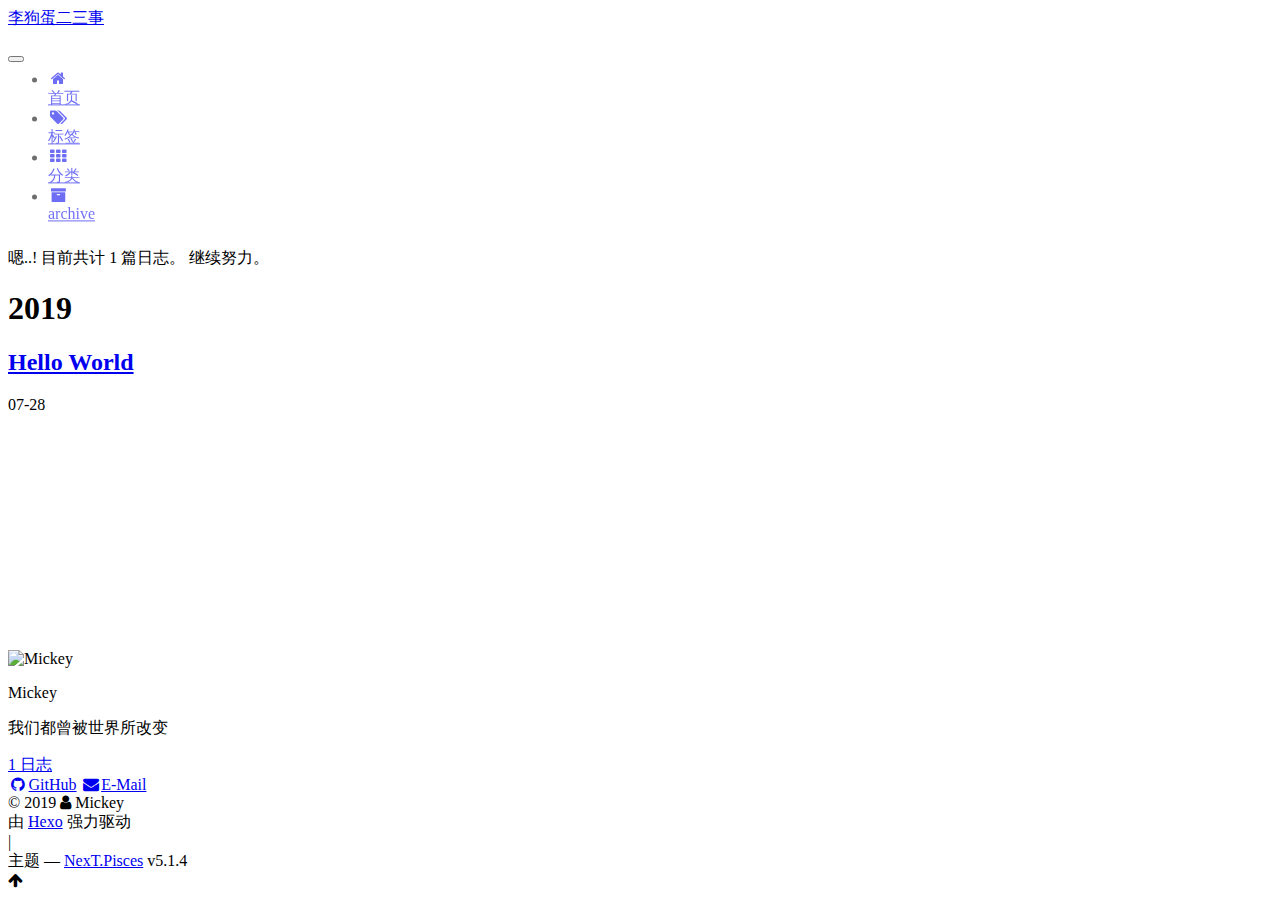
==== commit 3a0d9720: "Site updated: 2019-07-28 21:42:48" ====
--- a/archives/index.html
+++ b/archives/index.html
@@ -180,7 +180,7 @@
     <ul id="menu" class="menu">
       
         
-        <li class="menu-item menu-item-首页">
+        <li class="menu-item menu-item-home">
           <a href="/" rel="section">
             
               <i class="menu-item-icon fa fa-fw fa-home"></i> <br>
@@ -190,17 +190,7 @@
         </li>
       
         
-        <li class="menu-item menu-item-关于">
-          <a href="/about/" rel="section">
-            
-              <i class="menu-item-icon fa fa-fw fa-user"></i> <br>
-            
-            关于
-          </a>
-        </li>
-      
-        
-        <li class="menu-item menu-item-标签">
+        <li class="menu-item menu-item-tags">
           <a href="/tags/" rel="section">
             
               <i class="menu-item-icon fa fa-fw fa-tags"></i> <br>
@@ -210,12 +200,22 @@
         </li>
       
         
-        <li class="menu-item menu-item-归档">
+        <li class="menu-item menu-item-categories">
+          <a href="/categories/" rel="section">
+            
+              <i class="menu-item-icon fa fa-fw fa-th"></i> <br>
+            
+            分类
+          </a>
+        </li>
+      
+        
+        <li class="menu-item menu-item-archive">
           <a href="/archives/" rel="section">
             
               <i class="menu-item-icon fa fa-fw fa-archive"></i> <br>
             
-            归档
+            archive
           </a>
         </li>
       
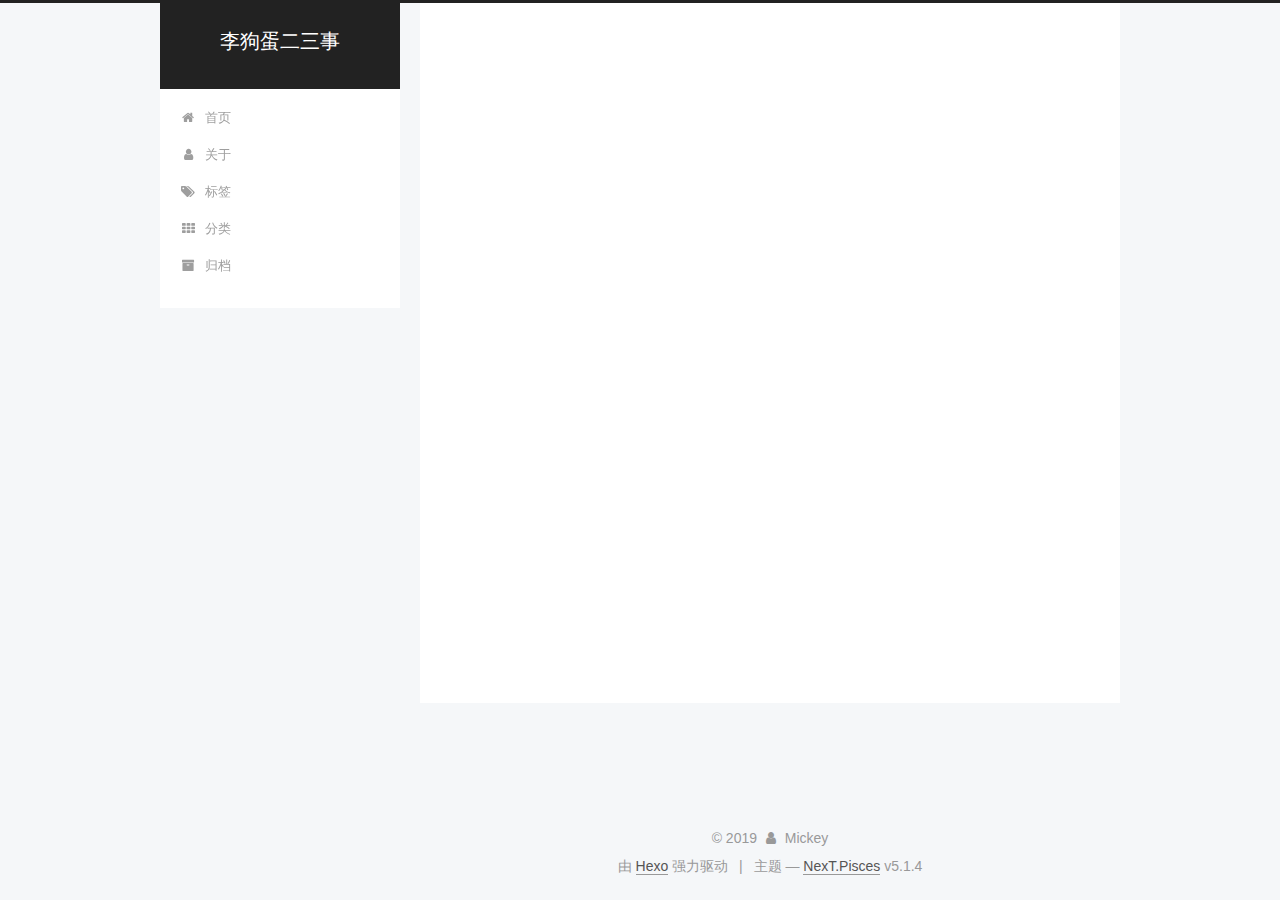
==== commit 003cb069: "Site updated: 2019-07-28 22:03:23" ====
--- a/archives/index.html
+++ b/archives/index.html
@@ -190,6 +190,16 @@
         </li>
       
         
+        <li class="menu-item menu-item-about">
+          <a href="/about/" rel="section">
+            
+              <i class="menu-item-icon fa fa-fw fa-user"></i> <br>
+            
+            关于
+          </a>
+        </li>
+      
+        
         <li class="menu-item menu-item-tags">
           <a href="/tags/" rel="section">
             
@@ -210,12 +220,12 @@
         </li>
       
         
-        <li class="menu-item menu-item-archive">
+        <li class="menu-item menu-item-archives">
           <a href="/archives/" rel="section">
             
               <i class="menu-item-icon fa fa-fw fa-archive"></i> <br>
             
-            archive
+            归档
           </a>
         </li>
       
@@ -347,7 +357,7 @@
             
               <div class="site-state-item site-state-posts">
               
-                <a href="/archives">
+                <a href="/archives/">
               
                   <span class="site-state-item-count">1</span>
                   <span class="site-state-item-name">日志</span>
--- a/css/main.css
+++ b/css/main.css
@@ -0,0 +1,3113 @@
+/* normalize.css v3.0.2 | MIT License | git.io/normalize */
+html {
+  font-family: sans-serif; /* 1 */
+  -ms-text-size-adjust: 100%; /* 2 */
+  -webkit-text-size-adjust: 100%; /* 2 */
+}
+body {
+  margin: 0;
+}
+article,
+aside,
+details,
+figcaption,
+figure,
+footer,
+header,
+hgroup,
+main,
+menu,
+nav,
+section,
+summary {
+  display: block;
+}
+audio,
+canvas,
+progress,
+video {
+  display: inline-block; /* 1 */
+  vertical-align: baseline; /* 2 */
+}
+audio:not([controls]) {
+  display: none;
+  height: 0;
+}
+[hidden],
+template {
+  display: none;
+}
+a {
+  background-color: transparent;
+}
+a:active,
+a:hover {
+  outline: 0;
+}
+abbr[title] {
+  border-bottom: 1px dotted;
+}
+b,
+strong {
+  font-weight: bold;
+}
+dfn {
+  font-style: italic;
+}
+h1 {
+  font-size: 2em;
+  margin: 0.67em 0;
+}
+mark {
+  background: #ff0;
+  color: #000;
+}
+small {
+  font-size: 80%;
+}
+sub,
+sup {
+  font-size: 75%;
+  line-height: 0;
+  position: relative;
+  vertical-align: baseline;
+}
+sup {
+  top: -0.5em;
+}
+sub {
+  bottom: -0.25em;
+}
+img {
+  border: 0;
+}
+svg:not(:root) {
+  overflow: hidden;
+}
+figure {
+  margin: 1em 40px;
+}
+hr {
+  -moz-box-sizing: content-box;
+  box-sizing: content-box;
+  height: 0;
+}
+pre {
+  overflow: auto;
+}
+code,
+kbd,
+pre,
+samp {
+  font-family: monospace, monospace;
+  font-size: 1em;
+}
+button,
+input,
+optgroup,
+select,
+textarea {
+  color: inherit; /* 1 */
+  font: inherit; /* 2 */
+  margin: 0; /* 3 */
+}
+button {
+  overflow: visible;
+}
+button,
+select {
+  text-transform: none;
+}
+button,
+html input[type="button"],
+input[type="reset"],
+input[type="submit"] {
+  -webkit-appearance: button; /* 2 */
+  cursor: pointer; /* 3 */
+}
+button[disabled],
+html input[disabled] {
+  cursor: default;
+}
+button::-moz-focus-inner,
+input::-moz-focus-inner {
+  border: 0;
+  padding: 0;
+}
+input {
+  line-height: normal;
+}
+input[type="checkbox"],
+input[type="radio"] {
+  box-sizing: border-box; /* 1 */
+  padding: 0; /* 2 */
+}
+input[type="number"]::-webkit-inner-spin-button,
+input[type="number"]::-webkit-outer-spin-button {
+  height: auto;
+}
+input[type="search"] {
+  -webkit-appearance: textfield; /* 1 */
+  -moz-box-sizing: content-box;
+  -webkit-box-sizing: content-box; /* 2 */
+  box-sizing: content-box;
+}
+input[type="search"]::-webkit-search-cancel-button,
+input[type="search"]::-webkit-search-decoration {
+  -webkit-appearance: none;
+}
+fieldset {
+  border: 1px solid #c0c0c0;
+  margin: 0 2px;
+  padding: 0.35em 0.625em 0.75em;
+}
+legend {
+  border: 0; /* 1 */
+  padding: 0; /* 2 */
+}
+textarea {
+  overflow: auto;
+}
+optgroup {
+  font-weight: bold;
+}
+table {
+  border-collapse: collapse;
+  border-spacing: 0;
+}
+td,
+th {
+  padding: 0;
+}
+::selection {
+  background: #262a30;
+  color: #fff;
+}
+body {
+  position: relative;
+  font-family: 'Lato', "PingFang SC", "Microsoft YaHei", sans-serif;
+  font-size: 14px;
+  line-height: 2;
+  color: #555;
+  background: #f5f7f9;
+}
+@media (max-width: 767px) {
+  body {
+    padding-right: 0 !important;
+  }
+}
+@media (min-width: 768px) and (max-width: 991px) {
+  body {
+    padding-right: 0 !important;
+  }
+}
+@media (min-width: 1600px) {
+  body {
+    font-size: 16px;
+  }
+}
+h1,
+h2,
+h3,
+h4,
+h5,
+h6 {
+  margin: 0;
+  padding: 0;
+  font-weight: bold;
+  line-height: 1.5;
+  font-family: 'Lato', "PingFang SC", "Microsoft YaHei", sans-serif;
+}
+h2,
+h3,
+h4,
+h5,
+h6 {
+  margin: 20px 0 15px;
+}
+h1 {
+  font-size: 22px;
+}
+@media (max-width: 767px) {
+  h1 {
+    font-size: 18px;
+  }
+}
+h2 {
+  font-size: 20px;
+}
+@media (max-width: 767px) {
+  h2 {
+    font-size: 16px;
+  }
+}
+h3 {
+  font-size: 18px;
+}
+@media (max-width: 767px) {
+  h3 {
+    font-size: 14px;
+  }
+}
+h4 {
+  font-size: 16px;
+}
+@media (max-width: 767px) {
+  h4 {
+    font-size: 12px;
+  }
+}
+h5 {
+  font-size: 14px;
+}
+@media (max-width: 767px) {
+  h5 {
+    font-size: 10px;
+  }
+}
+h6 {
+  font-size: 12px;
+}
+@media (max-width: 767px) {
+  h6 {
+    font-size: 8px;
+  }
+}
+p {
+  margin: 0 0 20px 0;
+}
+a {
+  color: #555;
+  text-decoration: none;
+  outline: none;
+  border-bottom: 1px solid #999;
+  word-wrap: break-word;
+}
+a:hover {
+  color: #222;
+  border-bottom-color: #222;
+}
+blockquote {
+  margin: 0;
+  padding: 0;
+}
+img {
+  display: block;
+  margin: auto;
+  max-width: 100%;
+  height: auto;
+}
+hr {
+  margin: 40px 0;
+  height: 3px;
+  border: none;
+  background-color: #ddd;
+  background-image: repeating-linear-gradient(-45deg, #fff, #fff 4px, transparent 4px, transparent 8px);
+}
+blockquote {
+  padding: 0 15px;
+  color: #666;
+  border-left: 4px solid #ddd;
+}
+blockquote cite::before {
+  content: "-";
+  padding: 0 5px;
+}
+dt {
+  font-weight: 700;
+}
+dd {
+  margin: 0;
+  padding: 0;
+}
+kbd {
+  border: 1px solid #ccc;
+  border-radius: 0.2em;
+  box-shadow: 0.1em 0.1em 0.2em rgba(0,0,0,0.1);
+  background-color: #f9f9f9;
+  font-family: inherit;
+  background-image: -webkit-linear-gradient(top, #eee, #fff, #eee);
+  padding: 0.1em 0.3em;
+  white-space: nowrap;
+}
+.text-left {
+  text-align: left;
+}
+.text-center {
+  text-align: center;
+}
+.text-right {
+  text-align: right;
+}
+.text-justify {
+  text-align: justify;
+}
+.text-nowrap {
+  white-space: nowrap;
+}
+.text-lowercase {
+  text-transform: lowercase;
+}
+.text-uppercase {
+  text-transform: uppercase;
+}
+.text-capitalize {
+  text-transform: capitalize;
+}
+.center-block {
+  display: block;
+  margin-left: auto;
+  margin-right: auto;
+}
+.clearfix:before,
+.clearfix:after {
+  content: " ";
+  display: table;
+}
+.clearfix:after {
+  clear: both;
+}
+.pullquote {
+  width: 45%;
+}
+.pullquote.left {
+  float: left;
+  margin-left: 5px;
+  margin-right: 10px;
+}
+.pullquote.right {
+  float: right;
+  margin-left: 10px;
+  margin-right: 5px;
+}
+.affix.affix.affix {
+  position: fixed;
+}
+.translation {
+  margin-top: -20px;
+  font-size: 14px;
+  color: #999;
+}
+.scrollbar-measure {
+  width: 100px;
+  height: 100px;
+  overflow: scroll;
+  position: absolute;
+  top: -9999px;
+}
+.use-motion .motion-element {
+  opacity: 0;
+}
+table {
+  margin: 20px 0;
+  width: 100%;
+  border-collapse: collapse;
+  border-spacing: 0;
+  border: 1px solid #ddd;
+  font-size: 14px;
+  table-layout: fixed;
+  word-wrap: break-all;
+}
+table>tbody>tr:nth-of-type(odd) {
+  background-color: #f9f9f9;
+}
+table>tbody>tr:hover {
+  background-color: #f5f5f5;
+}
+caption,
+th,
+td {
+  padding: 8px;
+  text-align: left;
+  vertical-align: middle;
+  font-weight: normal;
+}
+th,
+td {
+  border-bottom: 3px solid #ddd;
+  border-right: 1px solid #eee;
+}
+th {
+  padding-bottom: 10px;
+  font-weight: 700;
+}
+td {
+  border-bottom-width: 1px;
+}
+html,
+body {
+  height: 100%;
+}
+.container {
+  position: relative;
+  min-height: 100%;
+}
+.header-inner {
+  margin: 0 auto;
+  padding: 100px 0 70px;
+  width: 700px;
+}
+@media (min-width: 1600px) {
+  .container .header-inner {
+    width: 900px;
+  }
+}
+.main {
+  padding-bottom: 150px;
+}
+.main-inner {
+  margin: 0 auto;
+  width: 700px;
+}
+@media (min-width: 1600px) {
+  .container .main-inner {
+    width: 900px;
+  }
+}
+.footer {
+  position: absolute;
+  left: 0;
+  bottom: 0;
+  width: 100%;
+  min-height: 50px;
+}
+.footer-inner {
+  box-sizing: border-box;
+  margin: 20px auto;
+  width: 700px;
+}
+@media (min-width: 1600px) {
+  .container .footer-inner {
+    width: 900px;
+  }
+}
+pre,
+.highlight {
+  overflow: auto;
+  margin: 20px 0;
+  padding: 0;
+  font-size: 13px;
+  color: #4d4d4c;
+  background: #f7f7f7;
+  line-height: 1.6;
+}
+pre,
+code {
+  font-family: consolas, Menlo, "PingFang SC", "Microsoft YaHei", monospace;
+}
+code {
+  padding: 2px 4px;
+  word-wrap: break-word;
+  color: #555;
+  background: #eee;
+  border-radius: 3px;
+  font-size: 13px;
+}
+pre {
+  padding: 10px;
+}
+pre code {
+  padding: 0;
+  color: #4d4d4c;
+  background: none;
+  text-shadow: none;
+}
+.highlight {
+  border-radius: 1px;
+}
+.highlight pre {
+  border: none;
+  margin: 0;
+  padding: 10px 0;
+}
+.highlight table {
+  margin: 0;
+  width: auto;
+  border: none;
+}
+.highlight td {
+  border: none;
+  padding: 0;
+}
+.highlight figcaption {
+  font-size: 1em;
+  color: #4d4d4c;
+  line-height: 1em;
+  margin-bottom: 1em;
+}
+.highlight figcaption:before,
+.highlight figcaption:after {
+  content: " ";
+  display: table;
+}
+.highlight figcaption:after {
+  clear: both;
+}
+.highlight figcaption a {
+  float: right;
+  color: #4d4d4c;
+}
+.highlight figcaption a:hover {
+  border-bottom-color: #4d4d4c;
+}
+.highlight .gutter pre {
+  padding-left: 10px;
+  padding-right: 10px;
+  color: #869194;
+  text-align: right;
+  background-color: #eff2f3;
+}
+.highlight .code pre {
+  width: 100%;
+  padding-left: 10px;
+  padding-right: 10px;
+  background-color: #f7f7f7;
+}
+.highlight .line {
+  height: 20px;
+}
+.gutter {
+  -webkit-user-select: none;
+  -moz-user-select: none;
+  -ms-user-select: none;
+  user-select: none;
+}
+.gist table {
+  width: auto;
+}
+.gist table td {
+  border: none;
+}
+pre .deletion {
+  background: #fdd;
+}
+pre .addition {
+  background: #dfd;
+}
+pre .meta {
+  color: #8959a8;
+}
+pre .comment {
+  color: #8e908c;
+}
+pre .variable,
+pre .attribute,
+pre .tag,
+pre .regexp,
+pre .ruby .constant,
+pre .xml .tag .title,
+pre .xml .pi,
+pre .xml .doctype,
+pre .html .doctype,
+pre .css .id,
+pre .css .class,
+pre .css .pseudo {
+  color: #c82829;
+}
+pre .number,
+pre .preprocessor,
+pre .built_in,
+pre .literal,
+pre .params,
+pre .constant,
+pre .command {
+  color: #f5871f;
+}
+pre .ruby .class .title,
+pre .css .rules .attribute,
+pre .string,
+pre .value,
+pre .inheritance,
+pre .header,
+pre .ruby .symbol,
+pre .xml .cdata,
+pre .special,
+pre .number,
+pre .formula {
+  color: #718c00;
+}
+pre .title,
+pre .css .hexcolor {
+  color: #3e999f;
+}
+pre .function,
+pre .python .decorator,
+pre .python .title,
+pre .ruby .function .title,
+pre .ruby .title .keyword,
+pre .perl .sub,
+pre .javascript .title,
+pre .coffeescript .title {
+  color: #4271ae;
+}
+pre .keyword,
+pre .javascript .function {
+  color: #8959a8;
+}
+.full-image.full-image.full-image.full-image {
+  border: none;
+  max-width: 100%;
+  width: auto;
+  margin: 20px auto 25px;
+}
+@media (min-width: 992px) {
+  .full-image.full-image.full-image.full-image {
+    max-width: none;
+    width: 118%;
+    margin: 0 -9%;
+  }
+}
+.blockquote-center,
+.page-home .post-type-quote blockquote,
+.page-post-detail .post-type-quote blockquote {
+  position: relative;
+  margin: 40px 0;
+  padding: 0;
+  border-left: none;
+  text-align: center;
+}
+.blockquote-center::before,
+.page-home .post-type-quote blockquote::before,
+.page-post-detail .post-type-quote blockquote::before,
+.blockquote-center::after,
+.page-home .post-type-quote blockquote::after,
+.page-post-detail .post-type-quote blockquote::after {
+  position: absolute;
+  content: ' ';
+  display: block;
+  width: 100%;
+  height: 24px;
+  opacity: 0.2;
+  background-repeat: no-repeat;
+  background-position: 0 -6px;
+  background-size: 22px 22px;
+}
+.blockquote-center::before,
+.page-home .post-type-quote blockquote::before,
+.page-post-detail .post-type-quote blockquote::before {
+  top: -20px;
+  background-image: url("../images/quote-l.svg");
+  border-top: 1px solid #ccc;
+}
+.blockquote-center::after,
+.page-home .post-type-quote blockquote::after,
+.page-post-detail .post-type-quote blockquote::after {
+  bottom: -20px;
+  background-image: url("../images/quote-r.svg");
+  border-bottom: 1px solid #ccc;
+  background-position: 100% 8px;
+}
+.blockquote-center p,
+.page-home .post-type-quote blockquote p,
+.page-post-detail .post-type-quote blockquote p,
+.blockquote-center div,
+.page-home .post-type-quote blockquote div,
+.page-post-detail .post-type-quote blockquote div {
+  text-align: center;
+}
+.post .post-body .group-picture img {
+  box-sizing: border-box;
+  padding: 0 3px;
+  border: none;
+}
+.post .group-picture-row {
+  overflow: hidden;
+  margin-top: 6px;
+}
+.post .group-picture-row:first-child {
+  margin-top: 0;
+}
+.post .group-picture-column {
+  float: left;
+}
+.page-post-detail .post-body .group-picture-column {
+  float: none;
+  margin-top: 10px;
+  width: auto !important;
+}
+.page-post-detail .post-body .group-picture-column img {
+  margin: 0 auto;
+}
+.page-archive .group-picture-container {
+  overflow: hidden;
+}
+.page-archive .group-picture-row {
+  float: left;
+}
+.page-archive .group-picture-row:first-child {
+  margin-top: 6px;
+}
+.page-archive .group-picture-column {
+  max-width: 150px;
+  max-height: 150px;
+}
+.post-body .note {
+  position: relative;
+  padding: 15px;
+  margin-bottom: 20px;
+  border: 1px solid #eee;
+  border-left-width: 5px;
+  border-radius: 3px;
+}
+.post-body .note h2,
+.post-body .note h3,
+.post-body .note h4,
+.post-body .note h5,
+.post-body .note h6 {
+  margin-top: 0;
+  margin-bottom: 0;
+  border-bottom: initial;
+  padding-top: 0 !important;
+}
+.post-body .note p:first-child,
+.post-body .note ul:first-child,
+.post-body .note ol:first-child,
+.post-body .note table:first-child,
+.post-body .note pre:first-child,
+.post-body .note blockquote:first-child {
+  margin-top: 0;
+}
+.post-body .note p:last-child,
+.post-body .note ul:last-child,
+.post-body .note ol:last-child,
+.post-body .note table:last-child,
+.post-body .note pre:last-child,
+.post-body .note blockquote:last-child {
+  margin-bottom: 0;
+}
+.post-body .note.default {
+  border-left-color: #777;
+}
+.post-body .note.default h2,
+.post-body .note.default h3,
+.post-body .note.default h4,
+.post-body .note.default h5,
+.post-body .note.default h6 {
+  color: #777;
+}
+.post-body .note.primary {
+  border-left-color: #6f42c1;
+}
+.post-body .note.primary h2,
+.post-body .note.primary h3,
+.post-body .note.primary h4,
+.post-body .note.primary h5,
+.post-body .note.primary h6 {
+  color: #6f42c1;
+}
+.post-body .note.info {
+  border-left-color: #428bca;
+}
+.post-body .note.info h2,
+.post-body .note.info h3,
+.post-body .note.info h4,
+.post-body .note.info h5,
+.post-body .note.info h6 {
+  color: #428bca;
+}
+.post-body .note.success {
+  border-left-color: #5cb85c;
+}
+.post-body .note.success h2,
+.post-body .note.success h3,
+.post-body .note.success h4,
+.post-body .note.success h5,
+.post-body .note.success h6 {
+  color: #5cb85c;
+}
+.post-body .note.warning {
+  border-left-color: #f0ad4e;
+}
+.post-body .note.warning h2,
+.post-body .note.warning h3,
+.post-body .note.warning h4,
+.post-body .note.warning h5,
+.post-body .note.warning h6 {
+  color: #f0ad4e;
+}
+.post-body .note.danger {
+  border-left-color: #d9534f;
+}
+.post-body .note.danger h2,
+.post-body .note.danger h3,
+.post-body .note.danger h4,
+.post-body .note.danger h5,
+.post-body .note.danger h6 {
+  color: #d9534f;
+}
+.post-body .label {
+  display: inline;
+  padding: 0 2px;
+  white-space: nowrap;
+}
+.post-body .label.default {
+  background-color: #f0f0f0;
+}
+.post-body .label.primary {
+  background-color: #efe6f7;
+}
+.post-body .label.info {
+  background-color: #e5f2f8;
+}
+.post-body .label.success {
+  background-color: #e7f4e9;
+}
+.post-body .label.warning {
+  background-color: #fcf6e1;
+}
+.post-body .label.danger {
+  background-color: #fae8eb;
+}
+.post-body .tabs {
+  position: relative;
+  display: block;
+  margin-bottom: 20px;
+  padding-top: 10px;
+}
+.post-body .tabs ul.nav-tabs {
+  margin: 0;
+  padding: 0;
+  display: flex;
+  margin-bottom: -1px;
+}
+@media (max-width: 413px) {
+  .post-body .tabs ul.nav-tabs {
+    display: block;
+    margin-bottom: 5px;
+  }
+}
+.post-body .tabs ul.nav-tabs li.tab {
+  list-style-type: none !important;
+  margin: 0 0.25em 0 0;
+  border-top: 3px solid transparent;
+  border-left: 1px solid transparent;
+  border-right: 1px solid transparent;
+}
+@media (max-width: 413px) {
+  .post-body .tabs ul.nav-tabs li.tab {
+    margin: initial;
+    border-top: 1px solid transparent;
+    border-left: 3px solid transparent;
+    border-right: 1px solid transparent;
+    border-bottom: 1px solid transparent;
+  }
+}
+.post-body .tabs ul.nav-tabs li.tab a {
+  outline: 0;
+  border-bottom: initial;
+  display: block;
+  line-height: 1.8em;
+  padding: 0.25em 0.75em;
+  transition-duration: 0.2s;
+  transition-timing-function: ease-out;
+  transition-delay: 0s;
+}
+.post-body .tabs ul.nav-tabs li.tab a i {
+  width: 1.285714285714286em;
+}
+.post-body .tabs ul.nav-tabs li.tab.active {
+  border-top: 3px solid #fc6423;
+  border-left: 1px solid #ddd;
+  border-right: 1px solid #ddd;
+  background-color: #fff;
+}
+@media (max-width: 413px) {
+  .post-body .tabs ul.nav-tabs li.tab.active {
+    border-top: 1px solid #ddd;
+    border-left: 3px solid #fc6423;
+    border-right: 1px solid #ddd;
+    border-bottom: 1px solid #ddd;
+  }
+}
+.post-body .tabs ul.nav-tabs li.tab.active a {
+  cursor: default;
+  color: #555;
+}
+.post-body .tabs .tab-content {
+  background-color: #fff;
+}
+.post-body .tabs .tab-content .tab-pane {
+  border: 1px solid #ddd;
+  padding: 20px 20px 0 20px;
+}
+.post-body .tabs .tab-content .tab-pane:not(.active) {
+  display: none !important;
+}
+.post-body .tabs .tab-content .tab-pane.active {
+  display: block !important;
+}
+.btn {
+  display: inline-block;
+  padding: 0 20px;
+  font-size: 14px;
+  color: #555;
+  background: #fff;
+  border: 2px solid #555;
+  text-decoration: none;
+  border-radius: 2px;
+  transition-property: background-color;
+  transition-duration: 0.2s;
+  transition-timing-function: ease-in-out;
+  transition-delay: 0s;
+  line-height: 2;
+}
+.btn:hover {
+  border-color: #222;
+  color: #fff;
+  background: #222;
+}
+.btn +.btn {
+  margin: 0 0 8px 8px;
+}
+.btn .fa-fw {
+  width: 1.285714285714286em;
+  text-align: left;
+}
+.btn-bar {
+  display: block;
+  width: 22px;
+  height: 2px;
+  background: #555;
+  border-radius: 1px;
+}
+.btn-bar+.btn-bar {
+  margin-top: 4px;
+}
+.pagination {
+  margin: 120px 0 40px;
+  text-align: center;
+  border-top: 1px solid #eee;
+}
+.page-number-basic,
+.pagination .prev,
+.pagination .next,
+.pagination .page-number,
+.pagination .space {
+  display: inline-block;
+  position: relative;
+  top: -1px;
+  margin: 0 10px;
+  padding: 0 11px;
+}
+@media (max-width: 767px) {
+  .page-number-basic,
+  .pagination .prev,
+  .pagination .next,
+  .pagination .page-number,
+  .pagination .space {
+    margin: 0 5px;
+  }
+}
+.pagination .prev,
+.pagination .next,
+.pagination .page-number {
+  border-bottom: 0;
+  border-top: 1px solid #eee;
+  transition-property: border-color;
+  transition-duration: 0.2s;
+  transition-timing-function: ease-in-out;
+  transition-delay: 0s;
+}
+.pagination .prev:hover,
+.pagination .next:hover,
+.pagination .page-number:hover {
+  border-top-color: #222;
+}
+.pagination .space {
+  padding: 0;
+  margin: 0;
+}
+.pagination .prev {
+  margin-left: 0;
+}
+.pagination .next {
+  margin-right: 0;
+}
+.pagination .page-number.current {
+  color: #fff;
+  background: #ccc;
+  border-top-color: #ccc;
+}
+@media (max-width: 767px) {
+  .pagination {
+    border-top: none;
+  }
+  .pagination .prev,
+  .pagination .next,
+  .pagination .page-number {
+    margin-bottom: 10px;
+    border-top: 0;
+    border-bottom: 1px solid #eee;
+    padding: 0 10px;
+  }
+  .pagination .prev:hover,
+  .pagination .next:hover,
+  .pagination .page-number:hover {
+    border-bottom-color: #222;
+  }
+}
+.comments {
+  margin: 60px 20px 0;
+}
+.tag-cloud {
+  text-align: center;
+}
+.tag-cloud a {
+  display: inline-block;
+  margin: 10px;
+}
+.back-to-top {
+  box-sizing: border-box;
+  position: fixed;
+  bottom: -100px;
+  right: 30px;
+  z-index: 1050;
+  padding: 0 6px;
+  width: 24px;
+  background: #222;
+  font-size: 12px;
+  opacity: 0.6;
+  color: #fff;
+  cursor: pointer;
+  text-align: center;
+  -webkit-transform: translateZ(0);
+  transition-property: bottom;
+  transition-duration: 0.2s;
+  transition-timing-function: ease-in-out;
+  transition-delay: 0s;
+}
+@media (min-width: 768px) and (max-width: 991px) {
+  .back-to-top {
+    display: none !important;
+  }
+}
+@media (max-width: 767px) {
+  .back-to-top {
+    display: none !important;
+  }
+}
+.back-to-top.back-to-top-on {
+  bottom: 30px;
+}
+.header {
+  background: transparent;
+}
+.header-inner {
+  position: relative;
+}
+.headband {
+  height: 3px;
+  background: #222;
+}
+.site-meta {
+  margin: 0;
+  text-align: center;
+}
+@media (max-width: 767px) {
+  .site-meta {
+    text-align: center;
+  }
+}
+.brand {
+  position: relative;
+  display: inline-block;
+  padding: 0 40px;
+  color: #fff;
+  background: #222;
+  border-bottom: none;
+}
+.brand:hover {
+  color: #fff;
+}
+.logo {
+  display: inline-block;
+  margin-right: 5px;
+  line-height: 36px;
+  vertical-align: top;
+}
+.site-title {
+  display: inline-block;
+  vertical-align: top;
+  line-height: 36px;
+  font-size: 20px;
+  font-weight: normal;
+  font-family: 'Lato', "PingFang SC", "Microsoft YaHei", sans-serif;
+}
+.site-subtitle {
+  margin-top: 10px;
+  font-size: 13px;
+  color: #ddd;
+}
+.use-motion .brand {
+  opacity: 0;
+}
+.use-motion .logo,
+.use-motion .site-title,
+.use-motion .site-subtitle {
+  opacity: 0;
+  position: relative;
+  top: -10px;
+}
+.site-nav-toggle {
+  display: none;
+  position: absolute;
+  top: 10px;
+  left: 10px;
+}
+@media (max-width: 767px) {
+  .site-nav-toggle {
+    display: block;
+  }
+}
+.site-nav-toggle button {
+  margin-top: 2px;
+  padding: 9px 10px;
+  background: transparent;
+  border: none;
+}
+@media (max-width: 767px) {
+  .site-nav {
+    display: none;
+    margin: 0 -10px;
+    padding: 0 10px;
+    clear: both;
+    border-top: 1px solid #ddd;
+  }
+}
+@media (min-width: 768px) and (max-width: 991px) {
+  .site-nav {
+    display: block !important;
+  }
+}
+@media (min-width: 992px) {
+  .site-nav {
+    display: block !important;
+  }
+}
+.menu {
+  margin-top: 20px;
+  padding-left: 0;
+  text-align: center;
+}
+.menu .menu-item {
+  display: inline-block;
+  margin: 0 10px;
+  list-style: none;
+}
+@media screen and (max-width: 767px) {
+  .menu .menu-item {
+    margin-top: 10px;
+  }
+}
+.menu .menu-item a {
+  display: block;
+  font-size: 13px;
+  line-height: inherit;
+  border-bottom: 1px solid transparent;
+  transition-property: border-color;
+  transition-duration: 0.2s;
+  transition-timing-function: ease-in-out;
+  transition-delay: 0s;
+}
+.menu .menu-item a:hover,
+.menu-item-active a {
+  border-bottom-color: #222;
+}
+.menu .menu-item .fa {
+  margin-right: 5px;
+}
+.use-motion .menu-item {
+  opacity: 0;
+}
+.post-body {
+  font-family: 'Lato', "PingFang SC", "Microsoft YaHei", sans-serif;
+}
+@media (max-width: 767px) {
+  .post-body {
+    word-break: break-word;
+  }
+}
+.post-body .fancybox img {
+  display: block !important;
+  margin: 0 auto;
+  cursor: pointer;
+  cursor: zoom-in;
+  cursor: -webkit-zoom-in;
+}
+.post-body .image-caption,
+.post-body .figure .caption {
+  margin: -20px auto 15px;
+  text-align: center;
+  font-size: 14px;
+  color: #999;
+  font-weight: bold;
+  line-height: 1;
+}
+.post-sticky-flag {
+  display: inline-block;
+  font-size: 16px;
+  -ms-transform: rotate(30deg);
+  -webkit-transform: rotate(30deg);
+  -moz-transform: rotate(30deg);
+  -ms-transform: rotate(30deg);
+  -o-transform: rotate(30deg);
+  transform: rotate(30deg);
+}
+.use-motion .post-block,
+.use-motion .pagination,
+.use-motion .comments {
+  opacity: 0;
+}
+.use-motion .post-header {
+  opacity: 0;
+}
+.use-motion .post-body {
+  opacity: 0;
+}
+.use-motion .collection-title {
+  opacity: 0;
+}
+.posts-expand {
+  padding-top: 40px;
+}
+@media (max-width: 767px) {
+  .posts-expand {
+    margin: 0 20px;
+  }
+  .post-body pre .gutter pre {
+    padding-right: 10px;
+  }
+  .post-body .highlight {
+    margin-left: 0px;
+    margin-right: 0px;
+    padding: 0;
+  }
+  .post-body .highlight .gutter pre {
+    padding-right: 10px;
+  }
+}
+@media (min-width: 992px) {
+  .posts-expand .post-body {
+    text-align: justify;
+  }
+}
+.posts-expand .post-body h2,
+.posts-expand .post-body h3,
+.posts-expand .post-body h4,
+.posts-expand .post-body h5,
+.posts-expand .post-body h6 {
+  padding-top: 10px;
+}
+.posts-expand .post-body h2 .header-anchor,
+.posts-expand .post-body h3 .header-anchor,
+.posts-expand .post-body h4 .header-anchor,
+.posts-expand .post-body h5 .header-anchor,
+.posts-expand .post-body h6 .header-anchor {
+  float: right;
+  margin-left: 10px;
+  color: #ccc;
+  border-bottom-style: none;
+  visibility: hidden;
+}
+.posts-expand .post-body h2 .header-anchor:hover,
+.posts-expand .post-body h3 .header-anchor:hover,
+.posts-expand .post-body h4 .header-anchor:hover,
+.posts-expand .post-body h5 .header-anchor:hover,
+.posts-expand .post-body h6 .header-anchor:hover {
+  color: inherit;
+}
+.posts-expand .post-body h2:hover .header-anchor,
+.posts-expand .post-body h3:hover .header-anchor,
+.posts-expand .post-body h4:hover .header-anchor,
+.posts-expand .post-body h5:hover .header-anchor,
+.posts-expand .post-body h6:hover .header-anchor {
+  visibility: visible;
+}
+.posts-expand .post-body ul li {
+  list-style: circle;
+}
+.posts-expand .post-body img {
+  box-sizing: border-box;
+  margin: auto;
+  padding: 3px;
+  border: 1px solid #ddd;
+}
+.posts-expand .post-body .fancybox img {
+  margin: 0 auto 25px;
+}
+@media (max-width: 767px) {
+  .posts-collapse {
+    margin: 0 20px;
+  }
+  .posts-collapse .post-title,
+  .posts-collapse .post-meta {
+    display: block;
+    width: auto;
+    text-align: left;
+  }
+}
+.posts-collapse {
+  position: relative;
+  z-index: 1010;
+  margin-left: 55px;
+}
+.posts-collapse::after {
+  content: " ";
+  position: absolute;
+  top: 20px;
+  left: 0;
+  margin-left: -2px;
+  width: 4px;
+  height: 100%;
+  background: #f5f5f5;
+  z-index: -1;
+}
+@media (max-width: 767px) {
+  .posts-collapse {
+    margin: 0 20px;
+  }
+}
+.posts-collapse .collection-title {
+  position: relative;
+  margin: 60px 0;
+}
+.posts-collapse .collection-title h1,
+.posts-collapse .collection-title h2 {
+  margin-left: 20px;
+}
+.posts-collapse .collection-title small {
+  color: #bbb;
+  margin-left: 5px;
+}
+.posts-collapse .collection-title::before {
+  content: " ";
+  position: absolute;
+  left: 0;
+  top: 50%;
+  margin-left: -4px;
+  margin-top: -4px;
+  width: 8px;
+  height: 8px;
+  background: #bbb;
+  border-radius: 50%;
+}
+.posts-collapse .post {
+  margin: 30px 0;
+}
+.posts-collapse .post-header {
+  position: relative;
+  transition-duration: 0.2s;
+  transition-timing-function: ease-in-out;
+  transition-delay: 0s;
+  transition-property: border;
+  border-bottom: 1px dashed #ccc;
+}
+.posts-collapse .post-header::before {
+  content: " ";
+  position: absolute;
+  left: 0;
+  top: 12px;
+  width: 6px;
+  height: 6px;
+  margin-left: -4px;
+  background: #bbb;
+  border-radius: 50%;
+  border: 1px solid #fff;
+  transition-duration: 0.2s;
+  transition-timing-function: ease-in-out;
+  transition-delay: 0s;
+  transition-property: background;
+}
+.posts-collapse .post-header:hover {
+  border-bottom-color: #666;
+}
+.posts-collapse .post-header:hover::before {
+  background: #222;
+}
+.posts-collapse .post-meta {
+  position: absolute;
+  font-size: 12px;
+  left: 20px;
+  top: 5px;
+}
+.posts-collapse .post-comments-count {
+  display: none;
+}
+.posts-collapse .post-title {
+  margin-left: 60px;
+  font-size: 16px;
+  font-weight: normal;
+  line-height: inherit;
+}
+.posts-collapse .post-title::after {
+  margin-left: 3px;
+  opacity: 0.6;
+}
+.posts-collapse .post-title a {
+  color: #666;
+  border-bottom: none;
+}
+.page-home .post-type-quote .post-header,
+.page-post-detail .post-type-quote .post-header,
+.page-home .post-type-quote .post-tags,
+.page-post-detail .post-type-quote .post-tags {
+  display: none;
+}
+.posts-expand .post-title {
+  text-align: center;
+  word-break: break-word;
+  font-weight: 400;
+}
+.posts-expand .post-title-link {
+  display: inline-block;
+  position: relative;
+  color: #555;
+  border-bottom: none;
+  line-height: 1.2;
+  vertical-align: top;
+}
+.posts-expand .post-title-link::before {
+  content: "";
+  position: absolute;
+  width: 100%;
+  height: 2px;
+  bottom: 0;
+  left: 0;
+  background-color: #000;
+  visibility: hidden;
+  -webkit-transform: scaleX(0);
+  -moz-transform: scaleX(0);
+  -ms-transform: scaleX(0);
+  -o-transform: scaleX(0);
+  transform: scaleX(0);
+  transition-duration: 0.2s;
+  transition-timing-function: ease-in-out;
+  transition-delay: 0s;
+}
+.posts-expand .post-title-link:hover::before {
+  visibility: visible;
+  -webkit-transform: scaleX(1);
+  -moz-transform: scaleX(1);
+  -ms-transform: scaleX(1);
+  -o-transform: scaleX(1);
+  transform: scaleX(1);
+}
+.posts-expand .post-title-link .fa {
+  font-size: 16px;
+}
+.posts-expand .post-meta {
+  margin: 3px 0 60px 0;
+  color: #999;
+  font-family: 'Lato', "PingFang SC", "Microsoft YaHei", sans-serif;
+  font-size: 12px;
+  text-align: center;
+}
+.posts-expand .post-meta .post-category-list {
+  display: inline-block;
+  margin: 0;
+  padding: 3px;
+}
+.posts-expand .post-meta .post-category-list-link {
+  color: #999;
+}
+.posts-expand .post-meta .post-description {
+  font-size: 14px;
+  margin-top: 2px;
+}
+.post-meta-divider {
+  margin: 0 0.5em;
+}
+.post-meta-item-icon {
+  margin-right: 3px;
+}
+@media (min-width: 768px) and (max-width: 991px) {
+  .post-meta-item-icon {
+    display: inline-block;
+  }
+}
+@media (max-width: 767px) {
+  .post-meta-item-icon {
+    display: inline-block;
+  }
+}
+@media (min-width: 768px) and (max-width: 991px) {
+  .post-meta-item-text {
+    display: none;
+  }
+}
+@media (max-width: 767px) {
+  .post-meta-item-text {
+    display: none;
+  }
+}
+@media (max-width: 767px) {
+  .posts-expand .post-comments-count {
+    display: none;
+  }
+}
+.post-button {
+  margin-top: 40px;
+}
+.posts-expand .post-tags {
+  margin-top: 40px;
+  text-align: center;
+}
+.posts-expand .post-tags a {
+  display: inline-block;
+  margin-right: 10px;
+  font-size: 13px;
+}
+.post-nav {
+  display: table;
+  margin-top: 15px;
+  width: 100%;
+  border-top: 1px solid #eee;
+}
+.post-nav-divider {
+  display: table-cell;
+  width: 10%;
+}
+.post-nav-item {
+  display: table-cell;
+  padding: 10px 0 0 0;
+  width: 45%;
+  vertical-align: top;
+}
+.post-nav-item a {
+  position: relative;
+  display: block;
+  line-height: 25px;
+  font-size: 14px;
+  color: #555;
+  border-bottom: none;
+}
+.post-nav-item a:hover {
+  color: #222;
+  border-bottom: none;
+}
+.post-nav-item a:active {
+  top: 2px;
+}
+.post-nav-item .fa {
+  position: absolute;
+  top: 8px;
+  left: 0;
+  font-size: 12px;
+}
+.post-nav-next a {
+  padding-left: 15px;
+}
+.post-nav-prev {
+  text-align: right;
+}
+.post-nav-prev a {
+  padding-right: 15px;
+}
+.post-nav-prev .fa {
+  right: 0;
+  left: auto;
+}
+.posts-expand .post-eof {
+  display: block;
+  margin: 80px auto 60px;
+  width: 8%;
+  height: 1px;
+  background: #ccc;
+  text-align: center;
+}
+.post:last-child .post-eof.post-eof.post-eof {
+  display: none;
+}
+.post-gallery {
+  display: table;
+  table-layout: fixed;
+  width: 100%;
+  border-collapse: separate;
+}
+.post-gallery-row {
+  display: table-row;
+}
+.post-gallery .post-gallery-img {
+  display: table-cell;
+  text-align: center;
+  vertical-align: middle;
+  border: none;
+}
+.post-gallery .post-gallery-img img {
+  max-width: 100%;
+  max-height: 100%;
+  border: none;
+}
+.fancybox-close,
+.fancybox-close:hover {
+  border: none;
+}
+#rewardButton {
+  cursor: pointer;
+  border: 0;
+  outline: 0;
+  border-radius: 5px;
+  padding: 0;
+  margin: 0;
+  letter-spacing: normal;
+  text-transform: none;
+  text-indent: 0px;
+  text-shadow: none;
+}
+#rewardButton span {
+  display: inline-block;
+  width: 80px;
+  height: 35px;
+  border-radius: 5px;
+  color: #fff;
+  font-weight: 400;
+  font-style: normal;
+  font-variant: normal;
+  font-stretch: normal;
+  font-size: 18px;
+  font-family: "Microsoft Yahei";
+  background: #f44336;
+}
+#rewardButton span:hover {
+  background: #f7877f;
+}
+#QR {
+  padding-top: 20px;
+}
+#QR a {
+  border: 0;
+}
+#QR img {
+  width: 180px;
+  max-width: 100%;
+  display: inline-block;
+  margin: 0.8em 2em 0 2em;
+}
+#wechat:hover p {
+  animation: roll 0.1s infinite linear;
+  -webkit-animation: roll 0.1s infinite linear;
+  -moz-animation: roll 0.1s infinite linear;
+}
+#alipay:hover p {
+  animation: roll 0.1s infinite linear;
+  -webkit-animation: roll 0.1s infinite linear;
+  -moz-animation: roll 0.1s infinite linear;
+}
+#bitcoin:hover p {
+  animation: roll 0.1s infinite linear;
+  -webkit-animation: roll 0.1s infinite linear;
+  -moz-animation: roll 0.1s infinite linear;
+}
+@-moz-keyframes roll {
+  from {
+    -webkit-transform: rotateZ(30deg);
+    -moz-transform: rotateZ(30deg);
+    -ms-transform: rotateZ(30deg);
+    -o-transform: rotateZ(30deg);
+    transform: rotateZ(30deg);
+  }
+  to {
+    -webkit-transform: rotateZ(-30deg);
+    -moz-transform: rotateZ(-30deg);
+    -ms-transform: rotateZ(-30deg);
+    -o-transform: rotateZ(-30deg);
+    transform: rotateZ(-30deg);
+  }
+}
+@-webkit-keyframes roll {
+  from {
+    -webkit-transform: rotateZ(30deg);
+    -moz-transform: rotateZ(30deg);
+    -ms-transform: rotateZ(30deg);
+    -o-transform: rotateZ(30deg);
+    transform: rotateZ(30deg);
+  }
+  to {
+    -webkit-transform: rotateZ(-30deg);
+    -moz-transform: rotateZ(-30deg);
+    -ms-transform: rotateZ(-30deg);
+    -o-transform: rotateZ(-30deg);
+    transform: rotateZ(-30deg);
+  }
+}
+@-o-keyframes roll {
+  from {
+    -webkit-transform: rotateZ(30deg);
+    -moz-transform: rotateZ(30deg);
+    -ms-transform: rotateZ(30deg);
+    -o-transform: rotateZ(30deg);
+    transform: rotateZ(30deg);
+  }
+  to {
+    -webkit-transform: rotateZ(-30deg);
+    -moz-transform: rotateZ(-30deg);
+    -ms-transform: rotateZ(-30deg);
+    -o-transform: rotateZ(-30deg);
+    transform: rotateZ(-30deg);
+  }
+}
+@keyframes roll {
+  from {
+    -webkit-transform: rotateZ(30deg);
+    -moz-transform: rotateZ(30deg);
+    -ms-transform: rotateZ(30deg);
+    -o-transform: rotateZ(30deg);
+    transform: rotateZ(30deg);
+  }
+  to {
+    -webkit-transform: rotateZ(-30deg);
+    -moz-transform: rotateZ(-30deg);
+    -ms-transform: rotateZ(-30deg);
+    -o-transform: rotateZ(-30deg);
+    transform: rotateZ(-30deg);
+  }
+}
+.rtl.post-body p,
+.rtl.post-body a,
+.rtl.post-body h1,
+.rtl.post-body h2,
+.rtl.post-body h3,
+.rtl.post-body h4,
+.rtl.post-body h5,
+.rtl.post-body h6,
+.rtl.post-body li,
+.rtl.post-body ul,
+.rtl.post-body ol {
+  direction: rtl;
+  font-family: UKIJ Ekran;
+}
+.rtl.post-title {
+  font-family: UKIJ Ekran;
+}
+.sidebar {
+  position: fixed;
+  right: 0;
+  top: 0;
+  bottom: 0;
+  width: 0;
+  z-index: 1040;
+  box-shadow: inset 0 2px 6px #000;
+  background: #222;
+  -webkit-transform: translateZ(0);
+}
+.sidebar a {
+  color: #999;
+  border-bottom-color: #555;
+}
+.sidebar a:hover {
+  color: #eee;
+}
+@media (min-width: 768px) and (max-width: 991px) {
+  .sidebar {
+    display: none !important;
+  }
+}
+@media (max-width: 767px) {
+  .sidebar {
+    display: none !important;
+  }
+}
+.sidebar-inner {
+  position: relative;
+  padding: 20px 10px;
+  color: #999;
+  text-align: center;
+}
+.site-overview-wrap {
+  overflow: hidden;
+}
+.site-overview {
+  overflow-y: auto;
+  overflow-x: hidden;
+}
+.sidebar-toggle {
+  position: fixed;
+  right: 30px;
+  bottom: 45px;
+  width: 14px;
+  height: 14px;
+  padding: 5px;
+  background: #222;
+  line-height: 0;
+  z-index: 1050;
+  cursor: pointer;
+  -webkit-transform: translateZ(0);
+}
+@media (min-width: 768px) and (max-width: 991px) {
+  .sidebar-toggle {
+    display: none !important;
+  }
+}
+@media (max-width: 767px) {
+  .sidebar-toggle {
+    display: none !important;
+  }
+}
+.sidebar-toggle-line {
+  position: relative;
+  display: inline-block;
+  vertical-align: top;
+  height: 2px;
+  width: 100%;
+  background: #fff;
+  margin-top: 3px;
+}
+.sidebar-toggle-line:first-child {
+  margin-top: 0;
+}
+.site-author-image {
+  display: block;
+  margin: 0 auto;
+  padding: 2px;
+  max-width: 120px;
+  height: auto;
+  border: 1px solid #eee;
+}
+.site-author-name {
+  margin: 0;
+  text-align: center;
+  color: #222;
+  font-weight: 600;
+}
+.site-description {
+  margin-top: 0;
+  text-align: center;
+  font-size: 13px;
+  color: #999;
+}
+.site-state {
+  overflow: hidden;
+  line-height: 1.4;
+  white-space: nowrap;
+  text-align: center;
+}
+.site-state-item {
+  display: inline-block;
+  padding: 0 15px;
+  border-left: 1px solid #eee;
+}
+.site-state-item:first-child {
+  border-left: none;
+}
+.site-state-item a {
+  border-bottom: none;
+}
+.site-state-item-count {
+  display: block;
+  text-align: center;
+  color: inherit;
+  font-weight: 600;
+  font-size: 16px;
+}
+.site-state-item-name {
+  font-size: 13px;
+  color: #999;
+}
+.feed-link {
+  margin-top: 20px;
+}
+.feed-link a {
+  display: inline-block;
+  padding: 0 15px;
+  color: #fc6423;
+  border: 1px solid #fc6423;
+  border-radius: 4px;
+}
+.feed-link a i {
+  color: #fc6423;
+  font-size: 14px;
+}
+.feed-link a:hover {
+  color: #fff;
+  background: #fc6423;
+}
+.feed-link a:hover i {
+  color: #fff;
+}
+.links-of-author {
+  margin-top: 20px;
+}
+.links-of-author a {
+  display: inline-block;
+  vertical-align: middle;
+  margin-right: 10px;
+  margin-bottom: 10px;
+  border-bottom-color: #555;
+  font-size: 13px;
+}
+.links-of-author a:before {
+  display: inline-block;
+  vertical-align: middle;
+  margin-right: 3px;
+  content: " ";
+  width: 4px;
+  height: 4px;
+  border-radius: 50%;
+  background: #95ff1d;
+}
+.links-of-blogroll {
+  font-size: 13px;
+}
+.links-of-blogroll-title {
+  margin-top: 20px;
+  font-size: 14px;
+  font-weight: 600;
+}
+.links-of-blogroll-list {
+  margin: 0;
+  padding: 0;
+  list-style: none;
+}
+.links-of-blogroll-item {
+  padding: 2px 10px;
+}
+.links-of-blogroll-item a {
+  max-width: 280px;
+  box-sizing: border-box;
+  display: inline-block;
+  overflow: hidden;
+  white-space: nowrap;
+  text-overflow: ellipsis;
+}
+.sidebar-nav {
+  margin: 0 0 20px;
+  padding-left: 0;
+}
+.sidebar-nav li {
+  display: inline-block;
+  cursor: pointer;
+  border-bottom: 1px solid transparent;
+  font-size: 14px;
+  color: #555;
+}
+.sidebar-nav li:hover {
+  color: #fc6423;
+}
+.page-post-detail .sidebar-nav-toc {
+  padding: 0 5px;
+}
+.page-post-detail .sidebar-nav-overview {
+  margin-left: 10px;
+}
+.sidebar-nav .sidebar-nav-active {
+  color: #fc6423;
+  border-bottom-color: #fc6423;
+}
+.sidebar-nav .sidebar-nav-active:hover {
+  color: #fc6423;
+}
+.sidebar-panel {
+  display: none;
+}
+.sidebar-panel-active {
+  display: block;
+}
+.post-toc-empty {
+  font-size: 14px;
+  color: #666;
+}
+.post-toc-wrap {
+  overflow: hidden;
+}
+.post-toc {
+  overflow: auto;
+}
+.post-toc ol {
+  margin: 0;
+  padding: 0 2px 5px 10px;
+  text-align: left;
+  list-style: none;
+  font-size: 14px;
+}
+.post-toc ol > ol {
+  padding-left: 0;
+}
+.post-toc ol a {
+  transition-duration: 0.2s;
+  transition-timing-function: ease-in-out;
+  transition-delay: 0s;
+  transition-property: all;
+  color: #666;
+  border-bottom-color: #ccc;
+}
+.post-toc ol a:hover {
+  color: #000;
+  border-bottom-color: #000;
+}
+.post-toc .nav-item {
+  overflow: hidden;
+  text-overflow: ellipsis;
+  text-align: justify;
+  white-space: nowrap;
+  line-height: 1.8;
+}
+.post-toc .nav .nav-child {
+  display: none;
+}
+.post-toc .nav .active > .nav-child {
+  display: block;
+}
+.post-toc .nav .active-current > .nav-child {
+  display: block;
+}
+.post-toc .nav .active-current > .nav-child > .nav-item {
+  display: block;
+}
+.post-toc .nav .active > a {
+  color: #fc6423;
+  border-bottom-color: #fc6423;
+}
+.post-toc .nav .active-current > a {
+  color: #fc6423;
+}
+.post-toc .nav .active-current > a:hover {
+  color: #fc6423;
+}
+.footer {
+  font-size: 14px;
+  color: #999;
+}
+.footer img {
+  border: none;
+}
+.footer-inner {
+  text-align: center;
+}
+.with-love {
+  display: inline-block;
+  margin: 0 5px;
+}
+.powered-by,
+.theme-info {
+  display: inline-block;
+}
+.cc-license {
+  margin-top: 10px;
+  text-align: center;
+}
+.cc-license .cc-opacity {
+  opacity: 0.7;
+  border-bottom: none;
+}
+.cc-license .cc-opacity:hover {
+  opacity: 0.9;
+}
+.cc-license img {
+  display: inline-block;
+}
+.theme-next #ds-thread #ds-reset {
+  color: #555;
+}
+.theme-next #ds-thread #ds-reset .ds-replybox {
+  margin-bottom: 30px;
+}
+.theme-next #ds-thread #ds-reset .ds-replybox .ds-avatar,
+.theme-next #ds-reset .ds-avatar img {
+  box-shadow: none;
+}
+.theme-next #ds-thread #ds-reset .ds-textarea-wrapper {
+  border-color: #c7d4e1;
+  background: none;
+  border-top-right-radius: 3px;
+  border-top-left-radius: 3px;
+}
+.theme-next #ds-thread #ds-reset .ds-textarea-wrapper textarea {
+  height: 60px;
+}
+.theme-next #ds-reset .ds-rounded-top {
+  border-radius: 0;
+}
+.theme-next #ds-thread #ds-reset .ds-post-toolbar {
+  box-sizing: border-box;
+  border: 1px solid #c7d4e1;
+  background: #f6f8fa;
+}
+.theme-next #ds-thread #ds-reset .ds-post-options {
+  height: 40px;
+  border: none;
+  background: none;
+}
+.theme-next #ds-thread #ds-reset .ds-toolbar-buttons {
+  top: 11px;
+}
+.theme-next #ds-thread #ds-reset .ds-sync {
+  top: 5px;
+}
+.theme-next #ds-thread #ds-reset .ds-post-button {
+  top: 4px;
+  right: 5px;
+  width: 90px;
+  height: 30px;
+  border: 1px solid #c5ced7;
+  border-radius: 3px;
+  background-image: linear-gradient(#fbfbfc, #f5f7f9);
+  color: #60676d;
+}
+.theme-next #ds-thread #ds-reset .ds-post-button:hover {
+  background-position: 0 -30px;
+  color: #60676d;
+}
+.theme-next #ds-thread #ds-reset .ds-comments-info {
+  padding: 10px 0;
+}
+.theme-next #ds-thread #ds-reset .ds-sort {
+  display: none;
+}
+.theme-next #ds-thread #ds-reset li.ds-tab a.ds-current {
+  border: none;
+  background: #f6f8fa;
+  color: #60676d;
+}
+.theme-next #ds-thread #ds-reset li.ds-tab a.ds-current:hover {
+  background-color: #e9f0f7;
+  color: #60676d;
+}
+.theme-next #ds-thread #ds-reset li.ds-tab a {
+  border-radius: 2px;
+  padding: 5px;
+}
+.theme-next #ds-thread #ds-reset .ds-login-buttons p {
+  color: #999;
+  line-height: 36px;
+}
+.theme-next #ds-thread #ds-reset .ds-login-buttons .ds-service-list li {
+  height: 28px;
+}
+.theme-next #ds-thread #ds-reset .ds-service-list a {
+  background: none;
+  padding: 5px;
+  border: 1px solid;
+  border-radius: 3px;
+  text-align: center;
+}
+.theme-next #ds-thread #ds-reset .ds-service-list a:hover {
+  color: #fff;
+  background: #666;
+}
+.theme-next #ds-thread #ds-reset .ds-service-list .ds-weibo {
+  color: #fc9b00;
+  border-color: #fc9b00;
+}
+.theme-next #ds-thread #ds-reset .ds-service-list .ds-weibo:hover {
+  background: #fc9b00;
+}
+.theme-next #ds-thread #ds-reset .ds-service-list .ds-qq {
+  color: #60a3ec;
+  border-color: #60a3ec;
+}
+.theme-next #ds-thread #ds-reset .ds-service-list .ds-qq:hover {
+  background: #60a3ec;
+}
+.theme-next #ds-thread #ds-reset .ds-service-list .ds-renren {
+  color: #2e7ac4;
+  border-color: #2e7ac4;
+}
+.theme-next #ds-thread #ds-reset .ds-service-list .ds-renren:hover {
+  background: #2e7ac4;
+}
+.theme-next #ds-thread #ds-reset .ds-service-list .ds-douban {
+  color: #37994c;
+  border-color: #37994c;
+}
+.theme-next #ds-thread #ds-reset .ds-service-list .ds-douban:hover {
+  background: #37994c;
+}
+.theme-next #ds-thread #ds-reset .ds-service-list .ds-kaixin {
+  color: #fef20d;
+  border-color: #fef20d;
+}
+.theme-next #ds-thread #ds-reset .ds-service-list .ds-kaixin:hover {
+  background: #fef20d;
+}
+.theme-next #ds-thread #ds-reset .ds-service-list .ds-netease {
+  color: #f00;
+  border-color: #f00;
+}
+.theme-next #ds-thread #ds-reset .ds-service-list .ds-netease:hover {
+  background: #f00;
+}
+.theme-next #ds-thread #ds-reset .ds-service-list .ds-sohu {
+  color: #ffcb05;
+  border-color: #ffcb05;
+}
+.theme-next #ds-thread #ds-reset .ds-service-list .ds-sohu:hover {
+  background: #ffcb05;
+}
+.theme-next #ds-thread #ds-reset .ds-service-list .ds-baidu {
+  color: #2831e0;
+  border-color: #2831e0;
+}
+.theme-next #ds-thread #ds-reset .ds-service-list .ds-baidu:hover {
+  background: #2831e0;
+}
+.theme-next #ds-thread #ds-reset .ds-service-list .ds-google {
+  color: #166bec;
+  border-color: #166bec;
+}
+.theme-next #ds-thread #ds-reset .ds-service-list .ds-google:hover {
+  background: #166bec;
+}
+.theme-next #ds-thread #ds-reset .ds-service-list .ds-weixin {
+  color: #00ce0d;
+  border-color: #00ce0d;
+}
+.theme-next #ds-thread #ds-reset .ds-service-list .ds-weixin:hover {
+  background: #00ce0d;
+}
+.theme-next #ds-thread #ds-reset .ds-service-list .ds-more-services {
+  border: none;
+}
+.theme-next #ds-thread #ds-reset .ds-service-list .ds-more-services:hover {
+  background: none;
+}
+.theme-next #ds-reset .duoshuo-ua-admin {
+  display: inline-block;
+  color: #f00;
+}
+.theme-next #ds-reset .duoshuo-ua-platform,
+.theme-next #ds-reset .duoshuo-ua-browser {
+  color: #ccc;
+}
+.theme-next #ds-reset .duoshuo-ua-platform .fa,
+.theme-next #ds-reset .duoshuo-ua-browser .fa {
+  display: inline-block;
+  margin-right: 3px;
+}
+.theme-next #ds-reset .duoshuo-ua-separator {
+  display: inline-block;
+  margin-left: 5px;
+}
+.theme-next .this_ua {
+  background-color: #ccc !important;
+  border-radius: 4px;
+  padding: 0 5px !important;
+  margin: 1px 1px !important;
+  border: 1px solid #bbb !important;
+  color: #fff;
+  display: inline-block !important;
+}
+.theme-next .this_ua.admin {
+  background-color: #d9534f !important;
+  border-color: #d9534f !important;
+}
+.theme-next .this_ua.platform.iOS,
+.theme-next .this_ua.platform.Mac,
+.theme-next .this_ua.platform.Windows {
+  background-color: #39b3d7 !important;
+  border-color: #46b8da !important;
+}
+.theme-next .this_ua.platform.Linux {
+  background-color: #3a3a3a !important;
+  border-color: #1f1f1f !important;
+}
+.theme-next .this_ua.platform.Android {
+  background-color: #00c47d !important;
+  border-color: #01b171 !important;
+}
+.theme-next .this_ua.browser.Mobile,
+.theme-next .this_ua.browser.Chrome {
+  background-color: #5cb85c !important;
+  border-color: #4cae4c !important;
+}
+.theme-next .this_ua.browser.Firefox {
+  background-color: #f0ad4e !important;
+  border-color: #eea236 !important;
+}
+.theme-next .this_ua.browser.Maxthon,
+.theme-next .this_ua.browser.IE {
+  background-color: #428bca !important;
+  border-color: #357ebd !important;
+}
+.theme-next .this_ua.browser.baidu,
+.theme-next .this_ua.browser.UCBrowser,
+.theme-next .this_ua.browser.Opera {
+  background-color: #d9534f !important;
+  border-color: #d43f3a !important;
+}
+.theme-next .this_ua.browser.Android,
+.theme-next .this_ua.browser.QQBrowser {
+  background-color: #78ace9 !important;
+  border-color: #4cae4c !important;
+}
+.post-spread {
+  margin-top: 20px;
+  text-align: center;
+}
+.jiathis_style {
+  display: inline-block;
+}
+.jiathis_style a {
+  border: none;
+}
+.fa {
+  font-family: FontAwesome !important;
+}
+.post-spread {
+  margin-top: 20px;
+  text-align: center;
+}
+.bdshare-slide-button-box a {
+  border: none;
+}
+.bdsharebuttonbox {
+  display: inline-block;
+}
+.bdsharebuttonbox a {
+  border: none;
+}
+.local-search-pop-overlay {
+  position: fixed;
+  width: 100%;
+  height: 100%;
+  top: 0;
+  left: 0;
+  z-index: 2080;
+  background-color: rgba(0,0,0,0.3);
+}
+.local-search-popup {
+  display: none;
+  position: fixed;
+  top: 10%;
+  left: 50%;
+  margin-left: -350px;
+  width: 700px;
+  height: 80%;
+  padding: 0;
+  background: #fff;
+  color: #333;
+  z-index: 9999;
+  border-radius: 5px;
+}
+@media (max-width: 767px) {
+  .local-search-popup {
+    padding: 0;
+    top: 0;
+    left: 0;
+    margin: 0;
+    width: 100%;
+    height: 100%;
+    border-radius: 0;
+  }
+}
+.local-search-popup ul.search-result-list {
+  padding: 0;
+  margin: 0 5px;
+}
+.local-search-popup p.search-result {
+  border-bottom: 1px dashed #ccc;
+  padding: 5px 0;
+}
+.local-search-popup a.search-result-title {
+  font-weight: bold;
+  font-size: 16px;
+}
+.local-search-popup .search-keyword {
+  border-bottom: 1px dashed #f00;
+  font-weight: bold;
+  color: #f00;
+}
+.local-search-popup .local-search-header {
+  padding: 5px;
+  height: 36px;
+  background: #f5f5f5;
+  border-top-left-radius: 5px;
+  border-top-right-radius: 5px;
+}
+.local-search-popup #local-search-result {
+  overflow: auto;
+  position: relative;
+  padding: 5px 25px;
+  height: calc(100% - 55px);
+}
+.local-search-popup .local-search-input-wrapper {
+  display: inline-block;
+  width: calc(100% - 90px);
+  height: 36px;
+  line-height: 36px;
+  padding: 0 5px;
+}
+.local-search-popup .local-search-input-wrapper input {
+  padding: 8px 0;
+  height: 20px;
+  display: block;
+  width: 100%;
+  outline: none;
+  border: none;
+  background: transparent;
+  vertical-align: middle;
+}
+.local-search-popup .search-icon,
+.local-search-popup .popup-btn-close {
+  display: inline-block;
+  font-size: 18px;
+  color: #999;
+  height: 36px;
+  width: 18px;
+  padding-left: 10px;
+  padding-right: 10px;
+}
+.local-search-popup .search-icon {
+  float: left;
+}
+.local-search-popup .popup-btn-close {
+  border-left: 1px solid #eee;
+  float: right;
+  cursor: pointer;
+}
+.local-search-popup #no-result {
+  position: absolute;
+  left: 50%;
+  top: 50%;
+  -webkit-transform: translate(-50%, -50%);
+  -webkit-transform: translate(-50%, -50%);
+  -moz-transform: translate(-50%, -50%);
+  -ms-transform: translate(-50%, -50%);
+  -o-transform: translate(-50%, -50%);
+  transform: translate(-50%, -50%);
+  color: #ccc;
+}
+@media (min-width: 768px) and (max-width: 991px) {
+  .busuanzi-count {
+    width: auto;
+  }
+}
+@media (max-width: 767px) {
+  .busuanzi-count {
+    width: auto;
+  }
+}
+.site-uv,
+.site-pv,
+.page-pv {
+  display: inline-block;
+}
+.site-uv .busuanzi-value,
+.site-pv .busuanzi-value,
+.page-pv .busuanzi-value {
+  margin: 0 5px;
+}
+.site-uv {
+  margin-right: 10px;
+}
+.site-uv::after {
+  content: "|";
+  padding-left: 10px;
+}
+.page-archive .archive-page-counter {
+  position: relative;
+  top: 3px;
+  left: 20px;
+}
+@media (max-width: 767px) {
+  .page-archive .archive-page-counter {
+    top: 5px;
+  }
+}
+.page-archive .posts-collapse .archive-move-on {
+  position: absolute;
+  top: 11px;
+  left: 0;
+  margin-left: -6px;
+  width: 10px;
+  height: 10px;
+  opacity: 0.5;
+  background: #555;
+  border: 1px solid #fff;
+  border-radius: 50%;
+}
+.category-all-page .category-all-title {
+  text-align: center;
+}
+.category-all-page .category-all {
+  margin-top: 20px;
+}
+.category-all-page .category-list {
+  margin: 0;
+  padding: 0;
+  list-style: none;
+}
+.category-all-page .category-list-item {
+  margin: 5px 10px;
+}
+.category-all-page .category-list-count {
+  color: #bbb;
+}
+.category-all-page .category-list-count:before {
+  display: inline;
+  content: " (";
+}
+.category-all-page .category-list-count:after {
+  display: inline;
+  content: ") ";
+}
+.category-all-page .category-list-child {
+  padding-left: 10px;
+}
+#schedule ul#event-list {
+  padding-left: 30px;
+}
+#schedule ul#event-list hr {
+  margin: 20px 0 45px 0 !important;
+  background: #222;
+}
+#schedule ul#event-list hr:after {
+  display: inline-block;
+  content: 'NOW';
+  background: #222;
+  color: #fff;
+  font-weight: bold;
+  text-align: right;
+  padding: 0 5px;
+}
+#schedule ul#event-list li.event {
+  margin: 20px 0px;
+  background: #f9f9f9;
+  padding-left: 10px;
+  min-height: 40px;
+}
+#schedule ul#event-list li.event h2.event-summary {
+  margin: 0;
+  padding-bottom: 3px;
+}
+#schedule ul#event-list li.event h2.event-summary:before {
+  display: inline-block;
+  font-family: FontAwesome;
+  font-size: 8px;
+  content: '\f111';
+  vertical-align: middle;
+  margin-right: 25px;
+  color: #bbb;
+}
+#schedule ul#event-list li.event span.event-relative-time {
+  display: inline-block;
+  font-size: 12px;
+  font-weight: 400;
+  padding-left: 12px;
+  color: #bbb;
+}
+#schedule ul#event-list li.event span.event-details {
+  display: block;
+  color: #bbb;
+  margin-left: 56px;
+  padding-top: 3px;
+  padding-bottom: 6px;
+  text-indent: -24px;
+  line-height: 18px;
+}
+#schedule ul#event-list li.event span.event-details:before {
+  text-indent: 0;
+  display: inline-block;
+  width: 14px;
+  font-family: FontAwesome;
+  text-align: center;
+  margin-right: 9px;
+  color: #bbb;
+}
+#schedule ul#event-list li.event span.event-details.event-location:before {
+  content: '\f041';
+}
+#schedule ul#event-list li.event span.event-details.event-duration:before {
+  content: '\f017';
+}
+#schedule ul#event-list li.event-past {
+  background: #fcfcfc;
+}
+#schedule ul#event-list li.event-past > * {
+  opacity: 0.6;
+}
+#schedule ul#event-list li.event-past h2.event-summary {
+  color: #bbb;
+}
+#schedule ul#event-list li.event-past h2.event-summary:before {
+  color: #dfdfdf;
+}
+#schedule ul#event-list li.event-now {
+  background: #222;
+  color: #fff;
+  padding: 15px 0 15px 10px;
+}
+#schedule ul#event-list li.event-now h2.event-summary:before {
+  -webkit-transform: scale(1.2);
+  -moz-transform: scale(1.2);
+  -ms-transform: scale(1.2);
+  -o-transform: scale(1.2);
+  transform: scale(1.2);
+  color: #fff;
+  animation: dot-flash 1s alternate infinite ease-in-out;
+}
+#schedule ul#event-list li.event-now * {
+  color: #fff !important;
+}
+@-moz-keyframes dot-flash {
+  from {
+    opacity: 1;
+    -webkit-transform: scale(1.1);
+    -moz-transform: scale(1.1);
+    -ms-transform: scale(1.1);
+    -o-transform: scale(1.1);
+    transform: scale(1.1);
+  }
+  to {
+    opacity: 0;
+    -webkit-transform: scale(1);
+    -moz-transform: scale(1);
+    -ms-transform: scale(1);
+    -o-transform: scale(1);
+    transform: scale(1);
+  }
+}
+@-webkit-keyframes dot-flash {
+  from {
+    opacity: 1;
+    -webkit-transform: scale(1.1);
+    -moz-transform: scale(1.1);
+    -ms-transform: scale(1.1);
+    -o-transform: scale(1.1);
+    transform: scale(1.1);
+  }
+  to {
+    opacity: 0;
+    -webkit-transform: scale(1);
+    -moz-transform: scale(1);
+    -ms-transform: scale(1);
+    -o-transform: scale(1);
+    transform: scale(1);
+  }
+}
+@-o-keyframes dot-flash {
+  from {
+    opacity: 1;
+    -webkit-transform: scale(1.1);
+    -moz-transform: scale(1.1);
+    -ms-transform: scale(1.1);
+    -o-transform: scale(1.1);
+    transform: scale(1.1);
+  }
+  to {
+    opacity: 0;
+    -webkit-transform: scale(1);
+    -moz-transform: scale(1);
+    -ms-transform: scale(1);
+    -o-transform: scale(1);
+    transform: scale(1);
+  }
+}
+@keyframes dot-flash {
+  from {
+    opacity: 1;
+    -webkit-transform: scale(1.1);
+    -moz-transform: scale(1.1);
+    -ms-transform: scale(1.1);
+    -o-transform: scale(1.1);
+    transform: scale(1.1);
+  }
+  to {
+    opacity: 0;
+    -webkit-transform: scale(1);
+    -moz-transform: scale(1);
+    -ms-transform: scale(1);
+    -o-transform: scale(1);
+    transform: scale(1);
+  }
+}
+.page-post-detail .sidebar-toggle-line {
+  background: #fc6423;
+}
+.page-post-detail .comments {
+  overflow: hidden;
+}
+.header {
+  position: relative;
+  margin: 0 auto;
+  width: 960px;
+}
+@media (min-width: 768px) and (max-width: 991px) {
+  .header {
+    width: auto;
+  }
+}
+@media (max-width: 767px) {
+  .header {
+    width: auto;
+  }
+}
+.header-inner {
+  position: absolute;
+  top: 0;
+  overflow: hidden;
+  padding: 0;
+  width: 240px;
+  background: #fff;
+  box-shadow: initial;
+  border-radius: initial;
+}
+@media (min-width: 1600px) {
+  .container .header-inner {
+    width: 240px;
+  }
+}
+@media (min-width: 768px) and (max-width: 991px) {
+  .header-inner {
+    position: relative;
+    width: auto;
+    border-radius: initial;
+  }
+}
+@media (max-width: 767px) {
+  .header-inner {
+    position: relative;
+    width: auto;
+    border-radius: initial;
+  }
+}
+.main:before,
+.main:after {
+  content: " ";
+  display: table;
+}
+.main:after {
+  clear: both;
+}
+@media (min-width: 768px) and (max-width: 991px) {
+  .main {
+    padding-bottom: 100px;
+  }
+}
+@media (max-width: 767px) {
+  .main {
+    padding-bottom: 100px;
+  }
+}
+.container .main-inner {
+  width: 960px;
+}
+@media (min-width: 768px) and (max-width: 991px) {
+  .container .main-inner {
+    width: auto;
+  }
+}
+@media (max-width: 767px) {
+  .container .main-inner {
+    width: auto;
+  }
+}
+.content-wrap {
+  float: right;
+  box-sizing: border-box;
+  padding: 40px;
+  width: 700px;
+  background: #fff;
+  min-height: 700px;
+  box-shadow: initial;
+  border-radius: initial;
+}
+@media (min-width: 768px) and (max-width: 991px) {
+  .content-wrap {
+    width: 100%;
+    padding: 20px;
+    border-radius: initial;
+  }
+}
+@media (max-width: 767px) {
+  .content-wrap {
+    width: 100%;
+    padding: 20px;
+    min-height: auto;
+    border-radius: initial;
+  }
+}
+.sidebar {
+  position: static;
+  float: left;
+  margin-top: 300px;
+  width: 240px;
+  background: #f5f7f9;
+  box-shadow: none;
+}
+@media (min-width: 768px) and (max-width: 991px) {
+  .sidebar {
+    display: none;
+  }
+}
+@media (max-width: 767px) {
+  .sidebar {
+    display: none;
+  }
+}
+.sidebar-toggle {
+  display: none;
+}
+.footer-inner {
+  width: 960px;
+  padding-left: 260px;
+}
+@media (min-width: 768px) and (max-width: 991px) {
+  .footer-inner {
+    width: auto;
+    padding-left: 0 !important;
+    padding-right: 0 !important;
+  }
+}
+@media (max-width: 767px) {
+  .footer-inner {
+    width: auto;
+    padding-left: 0 !important;
+    padding-right: 0 !important;
+  }
+}
+.sidebar-position-right .header-inner {
+  right: 0;
+}
+.sidebar-position-right .content-wrap {
+  float: left;
+}
+.sidebar-position-right .sidebar {
+  float: right;
+}
+.sidebar-position-right .footer-inner {
+  padding-left: 0;
+  padding-right: 260px;
+}
+.site-brand-wrapper {
+  position: relative;
+}
+.site-meta {
+  padding: 20px 0;
+  color: #fff;
+  background: #222;
+}
+@media (min-width: 768px) and (max-width: 991px) {
+  .site-meta {
+    box-shadow: 0 0 16px rgba(0,0,0,0.5);
+  }
+}
+@media (max-width: 767px) {
+  .site-meta {
+    box-shadow: 0 0 16px rgba(0,0,0,0.5);
+  }
+}
+.brand {
+  padding: 0;
+  background: none;
+}
+.brand:hover {
+  color: #fff;
+}
+.site-subtitle {
+  margin: 10px 10px 0;
+  font-weight: initial;
+}
+.site-search form {
+  display: none;
+}
+.site-nav {
+  border-top: none;
+}
+@media (min-width: 768px) and (max-width: 991px) {
+  .site-nav {
+    display: none !important;
+  }
+}
+@media (min-width: 768px) and (max-width: 991px) {
+  .site-nav-on {
+    display: block !important;
+  }
+}
+.menu .menu-item {
+  display: block;
+  margin: 0;
+}
+.menu .menu-item a {
+  position: relative;
+  box-sizing: border-box;
+  padding: 5px 20px;
+  text-align: left;
+  line-height: inherit;
+  transition-property: background-color;
+  transition-duration: 0.2s;
+  transition-timing-function: ease-in-out;
+  transition-delay: 0s;
+}
+.menu .menu-item a:hover,
+.menu-item-active a {
+  background: #f9f9f9;
+  border-bottom-color: #fff;
+}
+.menu .menu-item br {
+  display: none;
+}
+.menu-item-active a:after {
+  content: " ";
+  position: absolute;
+  top: 50%;
+  margin-top: -3px;
+  right: 15px;
+  width: 6px;
+  height: 6px;
+  border-radius: 50%;
+  background-color: #bbb;
+}
+.btn-bar {
+  background-color: #fff;
+}
+.site-nav-toggle {
+  left: 20px;
+  top: 50%;
+  -webkit-transform: translateY(-50%);
+  -webkit-transform: translateY(-50%);
+  -moz-transform: translateY(-50%);
+  -ms-transform: translateY(-50%);
+  -o-transform: translateY(-50%);
+  transform: translateY(-50%);
+}
+@media (min-width: 768px) and (max-width: 991px) {
+  .site-nav-toggle {
+    display: block;
+  }
+}
+.use-motion .sidebar .motion-element {
+  opacity: 1;
+}
+.sidebar {
+  margin-left: -100%;
+  right: auto;
+  bottom: auto;
+  -webkit-transform: none;
+}
+.sidebar-inner {
+  box-sizing: border-box;
+  width: 240px;
+  color: #555;
+  background: #fff;
+  box-shadow: initial;
+  border-radius: initial;
+  opacity: 0;
+}
+.sidebar-inner.affix {
+  position: fixed;
+  top: 12px;
+}
+.sidebar-inner.affix-bottom {
+  position: absolute;
+}
+.site-overview {
+  text-align: left;
+}
+.site-author:before,
+.site-author:after {
+  content: " ";
+  display: table;
+}
+.site-author:after {
+  clear: both;
+}
+.sidebar a {
+  color: #555;
+}
+.sidebar a:hover {
+  color: #222;
+}
+.site-state-item {
+  padding: 0 10px;
+}
+.links-of-author-item a:before {
+  display: none;
+}
+.links-of-author-item a {
+  border-bottom: none;
+  text-decoration: underline;
+}
+.feed-link {
+  border-top: 1px dotted #ccc;
+  border-bottom: 1px dotted #ccc;
+  text-align: center;
+}
+.feed-link a {
+  display: block;
+  color: #fc6423;
+  border: none;
+}
+.feed-link a:hover {
+  background: none;
+  color: #e34603;
+}
+.feed-link a:hover i {
+  color: #e34603;
+}
+.links-of-author {
+  display: flex;
+  flex-wrap: wrap;
+  justify-content: center;
+}
+.links-of-author-item {
+  margin: 5px 0 0;
+  width: 50%;
+}
+.links-of-author-item a {
+  max-width: 216px;
+  box-sizing: border-box;
+  display: inline-block;
+  margin-right: 0;
+  margin-bottom: 0;
+  padding: 0 5px;
+  overflow: hidden;
+  white-space: nowrap;
+  text-overflow: ellipsis;
+}
+.links-of-author-item a {
+  display: block;
+  text-decoration: none;
+}
+.links-of-author-item a:hover {
+  border-radius: 4px;
+  background: #eee;
+}
+.links-of-author-item .fa {
+  margin-right: 2px;
+  font-size: 16px;
+}
+.links-of-author-item .fa-globe {
+  font-size: 15px;
+}
+.links-of-blogroll {
+  text-align: center;
+  margin-top: 20px;
+  padding: 3px 0 0;
+  border-top: 1px dotted #ccc;
+}
+.links-of-blogroll-title {
+  margin-top: 0;
+}
+.links-of-blogroll-item {
+  padding: 0;
+}
+.links-of-blogroll-inline:before,
+.links-of-blogroll-inline:after {
+  content: " ";
+  display: table;
+}
+.links-of-blogroll-inline:after {
+  clear: both;
+}
+.links-of-blogroll-inline .links-of-blogroll-item {
+  margin: 5px 0 0;
+  width: 50%;
+  display: inline-block;
+  width: unset;
+}
+.links-of-blogroll-inline .links-of-blogroll-item a {
+  max-width: 216px;
+  box-sizing: border-box;
+  display: inline-block;
+  margin-right: 0;
+  margin-bottom: 0;
+  padding: 0 5px;
+  overflow: hidden;
+  white-space: nowrap;
+  text-overflow: ellipsis;
+}
+@media (max-width: 767px) {
+  .post-body {
+    text-align: justify;
+  }
+}
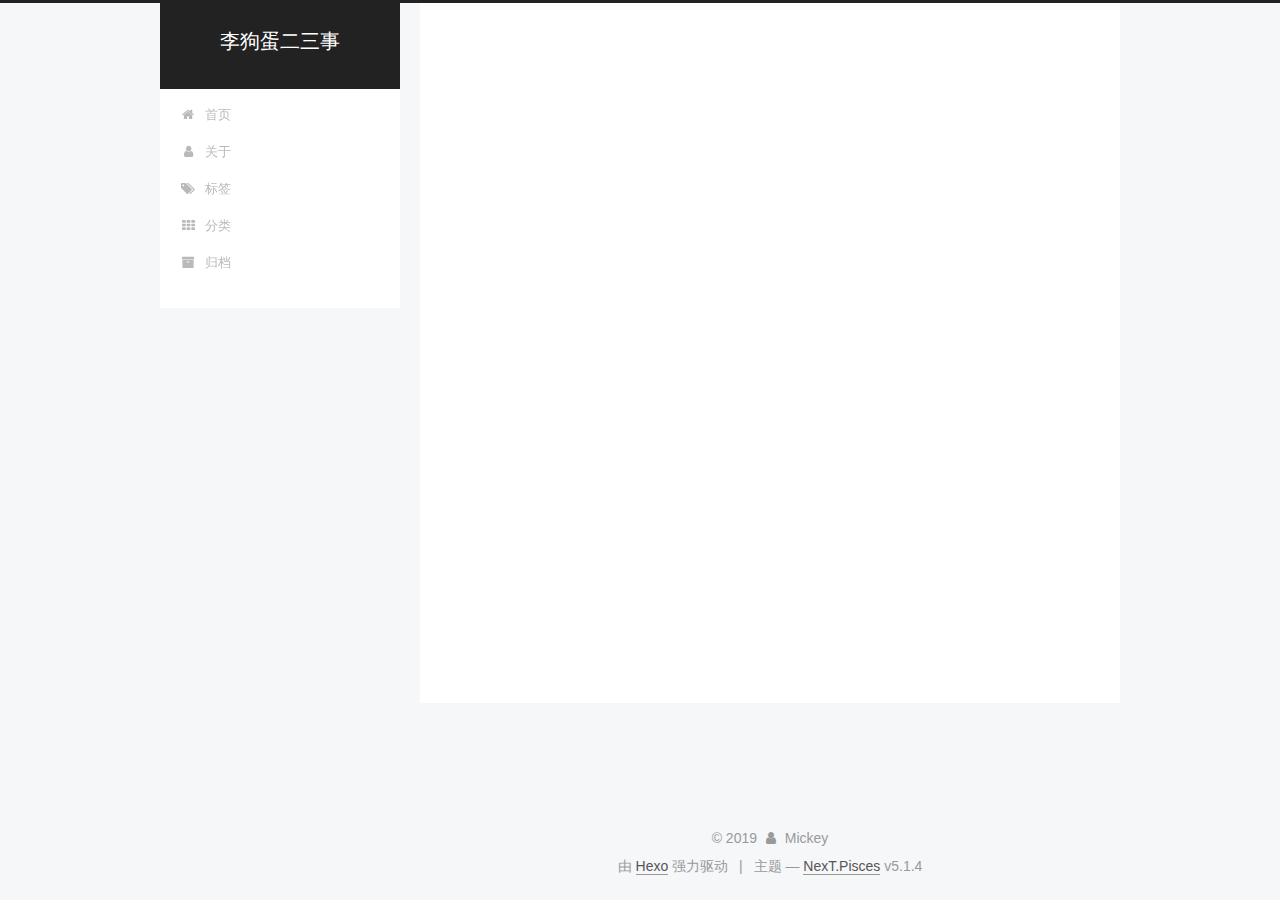
==== commit 679c7d87: "Site updated: 2019-07-28 22:14:19" ====
--- a/archives/index.html
+++ b/archives/index.html
@@ -366,7 +366,25 @@
             
 
             
-
+              
+              
+              <div class="site-state-item site-state-categories">
+                
+                  <span class="site-state-item-count">1</span>
+                  <span class="site-state-item-name">分类</span>
+                
+              </div>
+            
+
+            
+              
+              
+              <div class="site-state-item site-state-tags">
+                
+                  <span class="site-state-item-count">1</span>
+                  <span class="site-state-item-name">标签</span>
+                
+              </div>
             
 
           </nav>
--- a/css/main.css
+++ b/css/main.css
@@ -1943,7 +1943,7 @@
   width: 4px;
   height: 4px;
   border-radius: 50%;
-  background: #95ff1d;
+  background: #e883d1;
 }
 .links-of-blogroll {
   font-size: 13px;
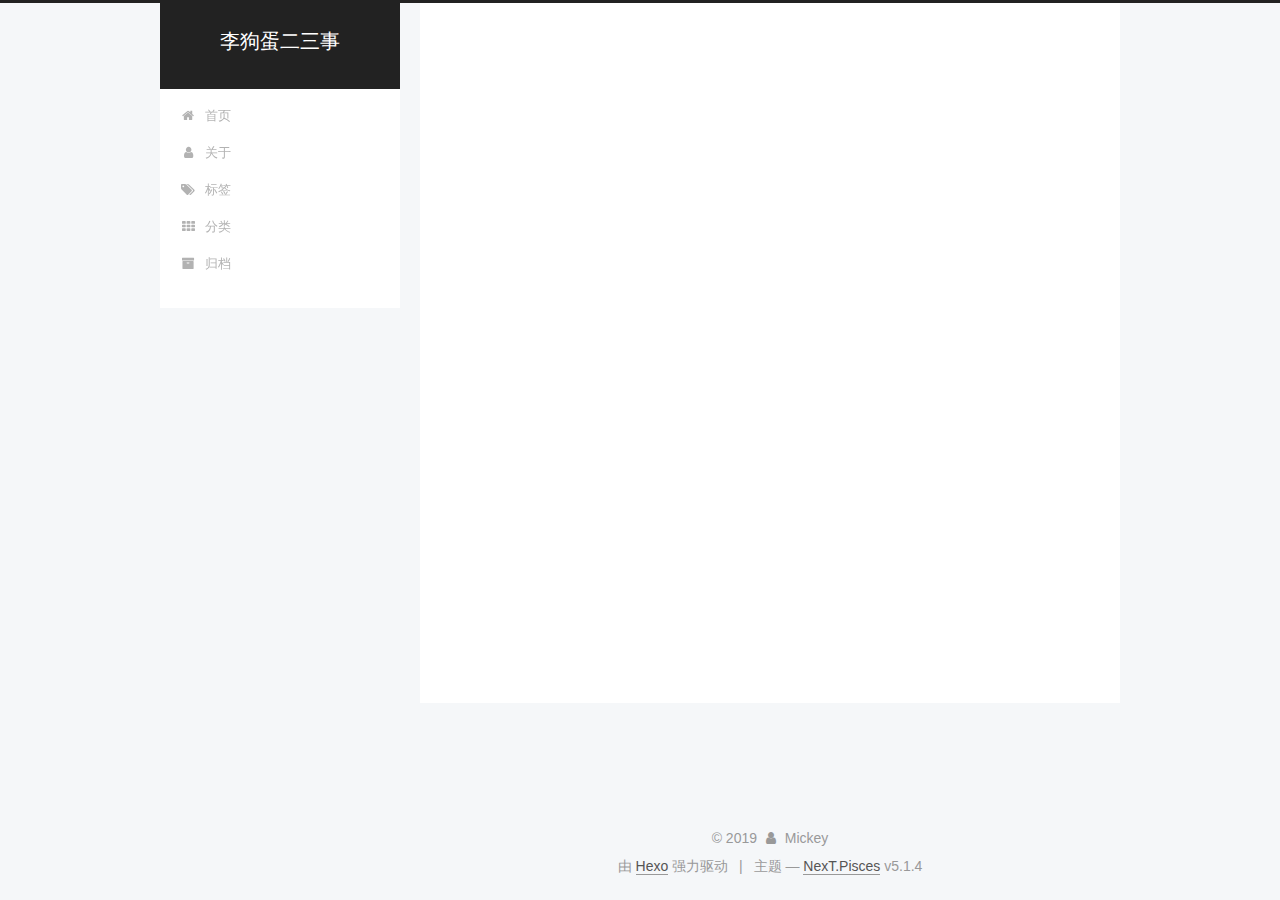
==== commit 692224d5: "Site updated: 2019-07-28 22:40:01" ====
--- a/archives/index.html
+++ b/archives/index.html
@@ -369,10 +369,10 @@
               
               
               <div class="site-state-item site-state-categories">
-                
+                <a href="/categories/index.html">
                   <span class="site-state-item-count">1</span>
                   <span class="site-state-item-name">分类</span>
-                
+                </a>
               </div>
             
 
@@ -380,10 +380,10 @@
               
               
               <div class="site-state-item site-state-tags">
-                
+                <a href="/tags/index.html">
                   <span class="site-state-item-count">1</span>
                   <span class="site-state-item-name">标签</span>
-                
+                </a>
               </div>
             
 
--- a/css/main.css
+++ b/css/main.css
@@ -1943,7 +1943,7 @@
   width: 4px;
   height: 4px;
   border-radius: 50%;
-  background: #e883d1;
+  background: #ff53b3;
 }
 .links-of-blogroll {
   font-size: 13px;
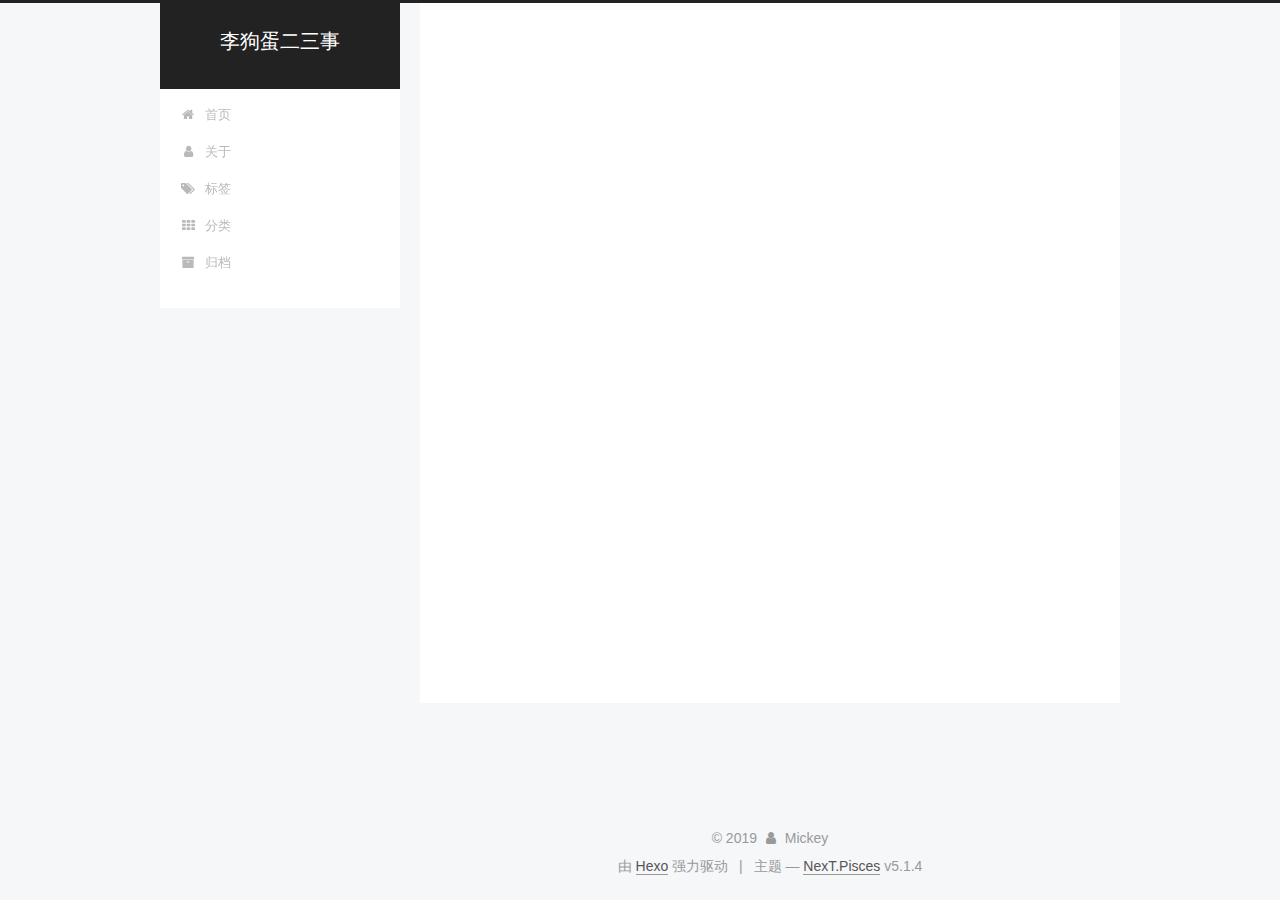
==== commit d10c2abd: "Site updated: 2019-07-28 22:47:53" ====
--- a/archives/index.html
+++ b/archives/index.html
@@ -366,25 +366,7 @@
             
 
             
-              
-              
-              <div class="site-state-item site-state-categories">
-                <a href="/categories/index.html">
-                  <span class="site-state-item-count">1</span>
-                  <span class="site-state-item-name">分类</span>
-                </a>
-              </div>
-            
-
-            
-              
-              
-              <div class="site-state-item site-state-tags">
-                <a href="/tags/index.html">
-                  <span class="site-state-item-count">1</span>
-                  <span class="site-state-item-name">标签</span>
-                </a>
-              </div>
+
             
 
           </nav>
--- a/css/main.css
+++ b/css/main.css
@@ -1943,7 +1943,7 @@
   width: 4px;
   height: 4px;
   border-radius: 50%;
-  background: #ff53b3;
+  background: #6caa12;
 }
 .links-of-blogroll {
   font-size: 13px;
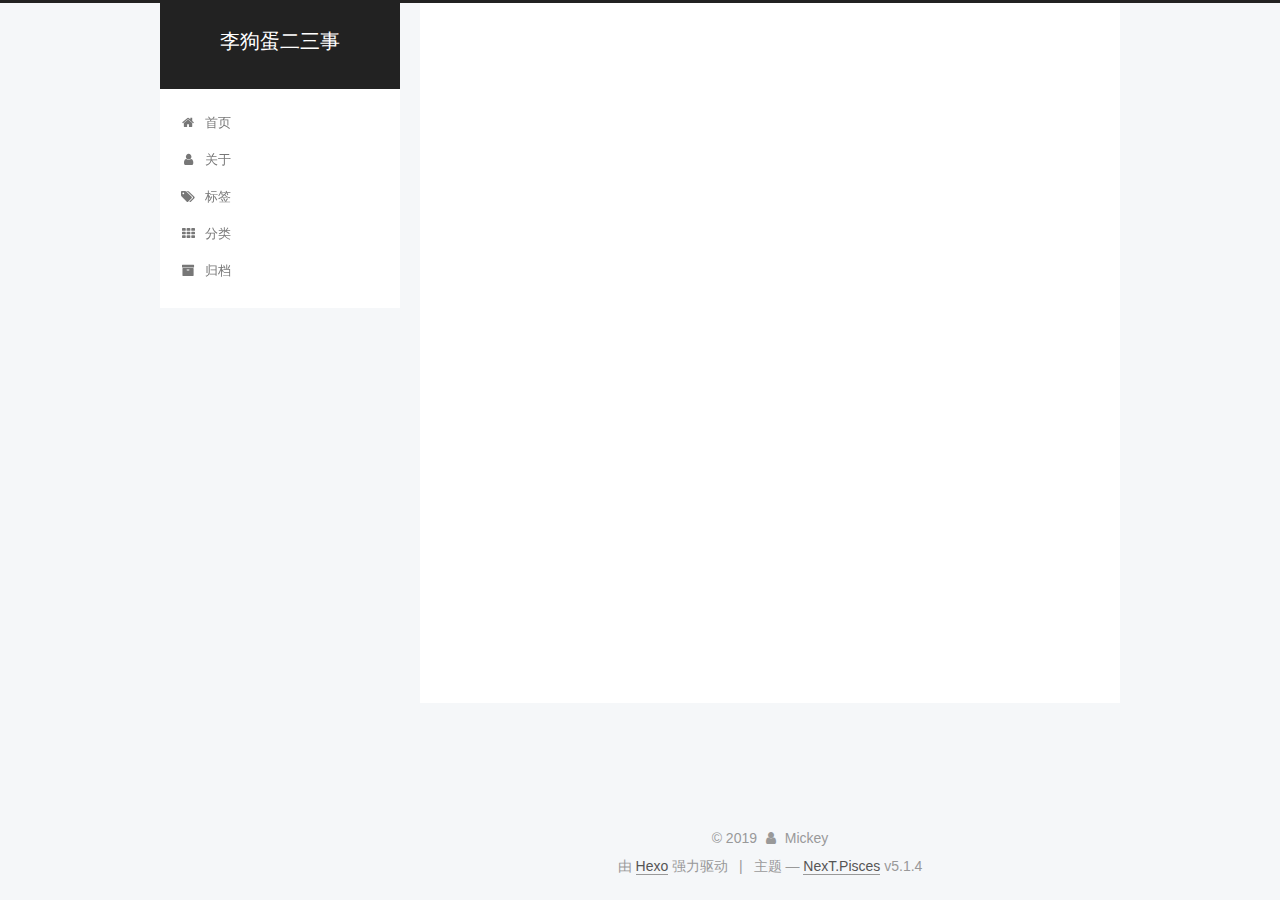
==== commit 8c729f1e: "Site updated: 2019-07-28 23:10:45" ====
--- a/archives/index.html
+++ b/archives/index.html
@@ -261,7 +261,7 @@
         
           
         
-        嗯..! 目前共计 1 篇日志。 继续努力。
+        嗯..! 目前共计 2 篇日志。 继续努力。
       </span>
 
       
@@ -275,6 +275,41 @@
           <div class="collection-title">
             <h1 class="archive-year" id="archive-year-2019">2019</h1>
           </div>
+        
+        
+
+        
+
+  <article class="post post-type-normal" itemscope itemtype="http://schema.org/Article">
+    <header class="post-header">
+
+      <h2 class="post-title">
+        
+            <a class="post-title-link" href="/2019/07/28/python数据分析与展示/" itemprop="url">
+              
+                <span itemprop="name">python数据分析与展示</span>
+              
+            </a>
+        
+      </h2>
+
+      <div class="post-meta">
+        <time class="post-time" itemprop="dateCreated" datetime="2019-07-28T23:02:24+08:00" content="2019-07-28">
+          07-28
+        </time>
+      </div>
+
+    </header>
+  </article>
+
+
+
+      
+
+        
+        
+        
+
         
         
 
@@ -359,14 +394,32 @@
               
                 <a href="/archives/">
               
-                  <span class="site-state-item-count">1</span>
+                  <span class="site-state-item-count">2</span>
                   <span class="site-state-item-name">日志</span>
                 </a>
               </div>
             
 
             
-
+              
+              
+              <div class="site-state-item site-state-categories">
+                <a href="/categories/index.html">
+                  <span class="site-state-item-count">1</span>
+                  <span class="site-state-item-name">分类</span>
+                </a>
+              </div>
+            
+
+            
+              
+              
+              <div class="site-state-item site-state-tags">
+                <a href="/tags/index.html">
+                  <span class="site-state-item-count">3</span>
+                  <span class="site-state-item-name">标签</span>
+                </a>
+              </div>
             
 
           </nav>
--- a/css/main.css
+++ b/css/main.css
@@ -1943,7 +1943,7 @@
   width: 4px;
   height: 4px;
   border-radius: 50%;
-  background: #6caa12;
+  background: #d9b3c1;
 }
 .links-of-blogroll {
   font-size: 13px;
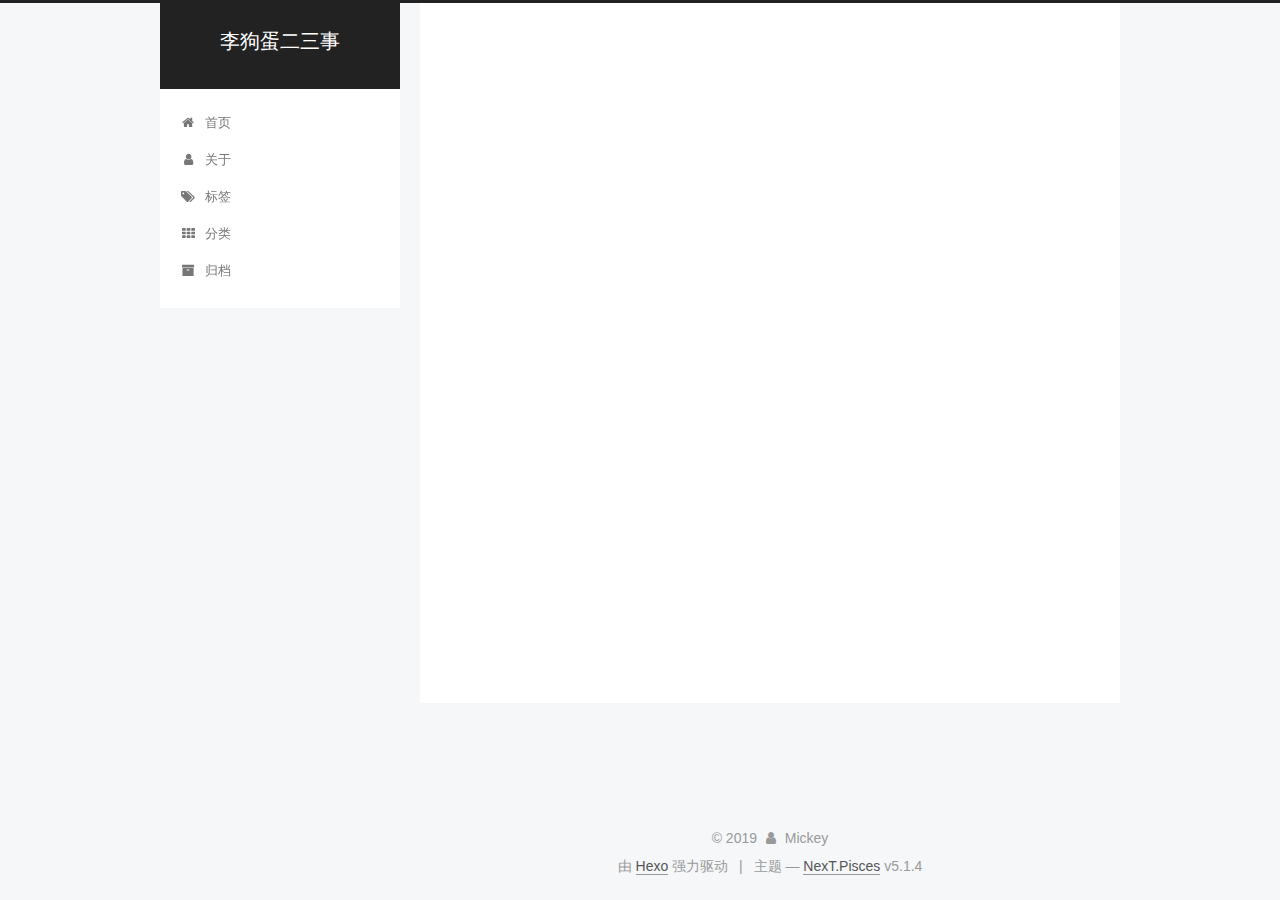
==== commit ac024f7e: "Site updated: 2019-07-28 23:17:26" ====
--- a/archives/index.html
+++ b/archives/index.html
@@ -405,7 +405,7 @@
               
               <div class="site-state-item site-state-categories">
                 <a href="/categories/index.html">
-                  <span class="site-state-item-count">1</span>
+                  <span class="site-state-item-count">2</span>
                   <span class="site-state-item-name">分类</span>
                 </a>
               </div>
@@ -416,7 +416,7 @@
               
               <div class="site-state-item site-state-tags">
                 <a href="/tags/index.html">
-                  <span class="site-state-item-count">3</span>
+                  <span class="site-state-item-count">2</span>
                   <span class="site-state-item-name">标签</span>
                 </a>
               </div>
--- a/css/main.css
+++ b/css/main.css
@@ -1943,7 +1943,7 @@
   width: 4px;
   height: 4px;
   border-radius: 50%;
-  background: #d9b3c1;
+  background: #3cff01;
 }
 .links-of-blogroll {
   font-size: 13px;
